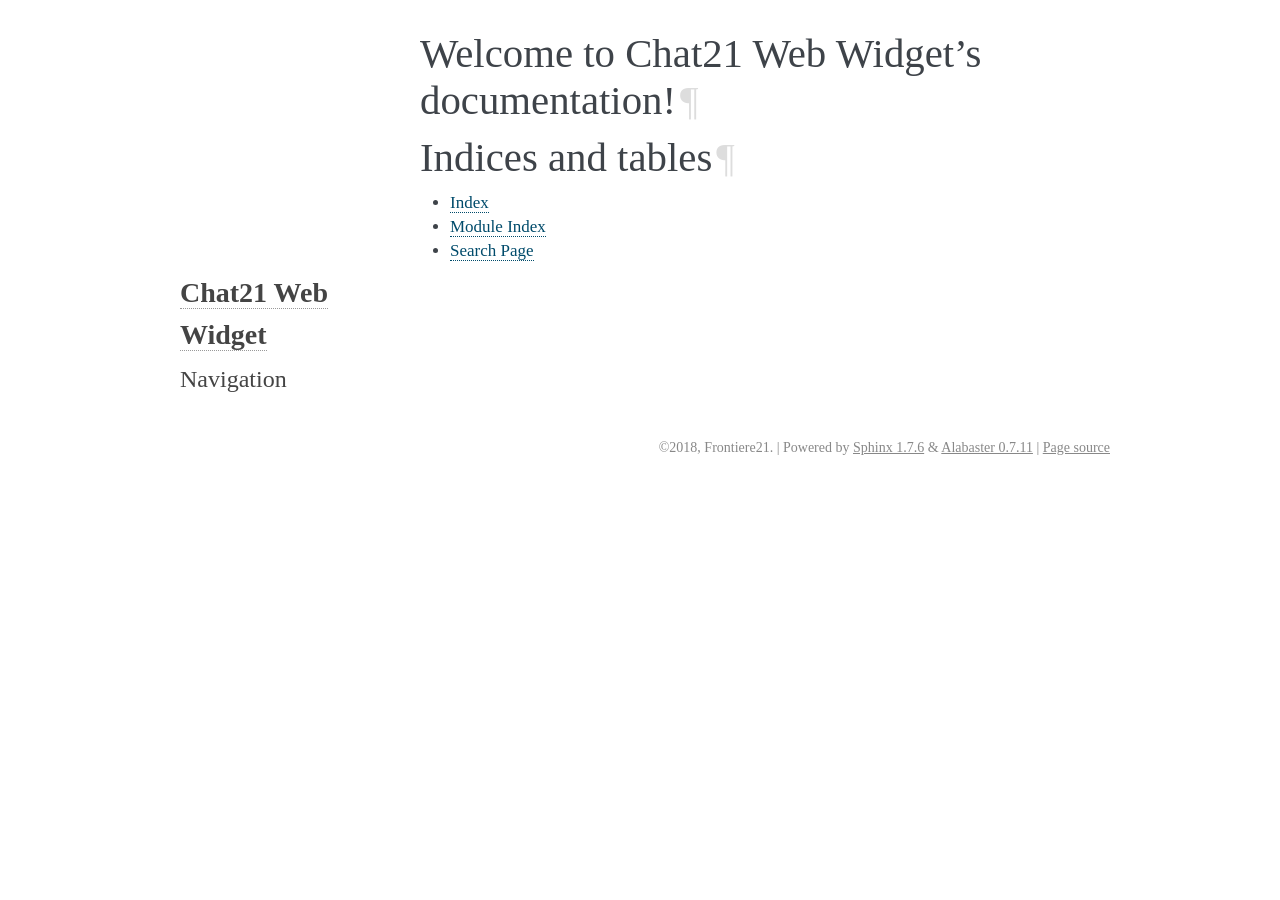
==== docs/_build/html/index.html @ f59d2636 "docs" ====
<!DOCTYPE html PUBLIC "-//W3C//DTD XHTML 1.0 Transitional//EN"
  "http://www.w3.org/TR/xhtml1/DTD/xhtml1-transitional.dtd">

<html xmlns="http://www.w3.org/1999/xhtml">
  <head>
    <meta http-equiv="X-UA-Compatible" content="IE=Edge" />
    <meta http-equiv="Content-Type" content="text/html; charset=utf-8" />
    <title>Welcome to Chat21 Web Widget’s documentation! &#8212; Chat21 Web Widget 0.9 documentation</title>
    <link rel="stylesheet" href="_static/alabaster.css" type="text/css" />
    <link rel="stylesheet" href="_static/pygments.css" type="text/css" />
    <script type="text/javascript" id="documentation_options" data-url_root="./" src="_static/documentation_options.js"></script>
    <script type="text/javascript" src="_static/jquery.js"></script>
    <script type="text/javascript" src="_static/underscore.js"></script>
    <script type="text/javascript" src="_static/doctools.js"></script>
    <link rel="index" title="Index" href="genindex.html" />
    <link rel="search" title="Search" href="search.html" />
   
  <link rel="stylesheet" href="_static/custom.css" type="text/css" />
  
  
  <meta name="viewport" content="width=device-width, initial-scale=0.9, maximum-scale=0.9" />

  </head><body>
  

    <div class="document">
      <div class="documentwrapper">
        <div class="bodywrapper">
          

          <div class="body" role="main">
            
  <div class="section" id="welcome-to-chat21-web-widget-s-documentation">
<h1>Welcome to Chat21 Web Widget’s documentation!<a class="headerlink" href="#welcome-to-chat21-web-widget-s-documentation" title="Permalink to this headline">¶</a></h1>
<div class="toctree-wrapper compound">
</div>
</div>
<div class="section" id="indices-and-tables">
<h1>Indices and tables<a class="headerlink" href="#indices-and-tables" title="Permalink to this headline">¶</a></h1>
<ul class="simple">
<li><a class="reference internal" href="genindex.html"><span class="std std-ref">Index</span></a></li>
<li><a class="reference internal" href="py-modindex.html"><span class="std std-ref">Module Index</span></a></li>
<li><a class="reference internal" href="search.html"><span class="std std-ref">Search Page</span></a></li>
</ul>
</div>


          </div>
          
        </div>
      </div>
      <div class="sphinxsidebar" role="navigation" aria-label="main navigation">
        <div class="sphinxsidebarwrapper">
<h1 class="logo"><a href="#">Chat21 Web Widget</a></h1>








<h3>Navigation</h3>

<div class="relations">
<h3>Related Topics</h3>
<ul>
  <li><a href="#">Documentation overview</a><ul>
  </ul></li>
</ul>
</div>
<div id="searchbox" style="display: none" role="search">
  <h3>Quick search</h3>
    <div class="searchformwrapper">
    <form class="search" action="search.html" method="get">
      <input type="text" name="q" />
      <input type="submit" value="Go" />
      <input type="hidden" name="check_keywords" value="yes" />
      <input type="hidden" name="area" value="default" />
    </form>
    </div>
</div>
<script type="text/javascript">$('#searchbox').show(0);</script>
        </div>
      </div>
      <div class="clearer"></div>
    </div>
    <div class="footer">
      &copy;2018, Frontiere21.
      
      |
      Powered by <a href="http://sphinx-doc.org/">Sphinx 1.7.6</a>
      &amp; <a href="https://github.com/bitprophet/alabaster">Alabaster 0.7.11</a>
      
      |
      <a href="_sources/index.rst.txt"
          rel="nofollow">Page source</a>
    </div>

    

    
  </body>
</html>
---- docs/_build/html/_static/alabaster.css ----
@import url("basic.css");

/* -- page layout ----------------------------------------------------------- */

body {
    font-family: Georgia, serif;
    font-size: 17px;
    background-color: #fff;
    color: #000;
    margin: 0;
    padding: 0;
}


div.document {
    width: 940px;
    margin: 30px auto 0 auto;
}

div.documentwrapper {
    float: left;
    width: 100%;
}

div.bodywrapper {
    margin: 0 0 0 220px;
}

div.sphinxsidebar {
    width: 220px;
    font-size: 14px;
    line-height: 1.5;
}

hr {
    border: 1px solid #B1B4B6;
}

div.body {
    background-color: #fff;
    color: #3E4349;
    padding: 0 30px 0 30px;
}

div.body > .section {
    text-align: left;
}

div.footer {
    width: 940px;
    margin: 20px auto 30px auto;
    font-size: 14px;
    color: #888;
    text-align: right;
}

div.footer a {
    color: #888;
}

p.caption {
    font-family: inherit;
    font-size: inherit;
}


div.relations {
    display: none;
}


div.sphinxsidebar a {
    color: #444;
    text-decoration: none;
    border-bottom: 1px dotted #999;
}

div.sphinxsidebar a:hover {
    border-bottom: 1px solid #999;
}

div.sphinxsidebarwrapper {
    padding: 18px 10px;
}

div.sphinxsidebarwrapper p.logo {
    padding: 0;
    margin: -10px 0 0 0px;
    text-align: center;
}

div.sphinxsidebarwrapper h1.logo {
    margin-top: -10px;
    text-align: center;
    margin-bottom: 5px;
    text-align: left;
}

div.sphinxsidebarwrapper h1.logo-name {
    margin-top: 0px;
}

div.sphinxsidebarwrapper p.blurb {
    margin-top: 0;
    font-style: normal;
}

div.sphinxsidebar h3,
div.sphinxsidebar h4 {
    font-family: Georgia, serif;
    color: #444;
    font-size: 24px;
    font-weight: normal;
    margin: 0 0 5px 0;
    padding: 0;
}

div.sphinxsidebar h4 {
    font-size: 20px;
}

div.sphinxsidebar h3 a {
    color: #444;
}

div.sphinxsidebar p.logo a,
div.sphinxsidebar h3 a,
div.sphinxsidebar p.logo a:hover,
div.sphinxsidebar h3 a:hover {
    border: none;
}

div.sphinxsidebar p {
    color: #555;
    margin: 10px 0;
}

div.sphinxsidebar ul {
    margin: 10px 0;
    padding: 0;
    color: #000;
}

div.sphinxsidebar ul li.toctree-l1 > a {
    font-size: 120%;
}

div.sphinxsidebar ul li.toctree-l2 > a {
    font-size: 110%;
}

div.sphinxsidebar input {
    border: 1px solid #CCC;
    font-family: Georgia, serif;
    font-size: 1em;
}

div.sphinxsidebar hr {
    border: none;
    height: 1px;
    color: #AAA;
    background: #AAA;

    text-align: left;
    margin-left: 0;
    width: 50%;
}

/* -- body styles ----------------------------------------------------------- */

a {
    color: #004B6B;
    text-decoration: underline;
}

a:hover {
    color: #6D4100;
    text-decoration: underline;
}

div.body h1,
div.body h2,
div.body h3,
div.body h4,
div.body h5,
div.body h6 {
    font-family: Georgia, serif;
    font-weight: normal;
    margin: 30px 0px 10px 0px;
    padding: 0;
}

div.body h1 { margin-top: 0; padding-top: 0; font-size: 240%; }
div.body h2 { font-size: 180%; }
div.body h3 { font-size: 150%; }
div.body h4 { font-size: 130%; }
div.body h5 { font-size: 100%; }
div.body h6 { font-size: 100%; }

a.headerlink {
    color: #DDD;
    padding: 0 4px;
    text-decoration: none;
}

a.headerlink:hover {
    color: #444;
    background: #EAEAEA;
}

div.body p, div.body dd, div.body li {
    line-height: 1.4em;
}

div.admonition {
    margin: 20px 0px;
    padding: 10px 30px;
    background-color: #EEE;
    border: 1px solid #CCC;
}

div.admonition tt.xref, div.admonition code.xref, div.admonition a tt {
    background-color: #FBFBFB;
    border-bottom: 1px solid #fafafa;
}

div.admonition p.admonition-title {
    font-family: Georgia, serif;
    font-weight: normal;
    font-size: 24px;
    margin: 0 0 10px 0;
    padding: 0;
    line-height: 1;
}

div.admonition p.last {
    margin-bottom: 0;
}

div.highlight {
    background-color: #fff;
}

dt:target, .highlight {
    background: #FAF3E8;
}

div.warning {
    background-color: #FCC;
    border: 1px solid #FAA;
}

div.danger {
    background-color: #FCC;
    border: 1px solid #FAA;
    -moz-box-shadow: 2px 2px 4px #D52C2C;
    -webkit-box-shadow: 2px 2px 4px #D52C2C;
    box-shadow: 2px 2px 4px #D52C2C;
}

div.error {
    background-color: #FCC;
    border: 1px solid #FAA;
    -moz-box-shadow: 2px 2px 4px #D52C2C;
    -webkit-box-shadow: 2px 2px 4px #D52C2C;
    box-shadow: 2px 2px 4px #D52C2C;
}

div.caution {
    background-color: #FCC;
    border: 1px solid #FAA;
}

div.attention {
    background-color: #FCC;
    border: 1px solid #FAA;
}

div.important {
    background-color: #EEE;
    border: 1px solid #CCC;
}

div.note {
    background-color: #EEE;
    border: 1px solid #CCC;
}

div.tip {
    background-color: #EEE;
    border: 1px solid #CCC;
}

div.hint {
    background-color: #EEE;
    border: 1px solid #CCC;
}

div.seealso {
    background-color: #EEE;
    border: 1px solid #CCC;
}

div.topic {
    background-color: #EEE;
}

p.admonition-title {
    display: inline;
}

p.admonition-title:after {
    content: ":";
}

pre, tt, code {
    font-family: 'Consolas', 'Menlo', 'Deja Vu Sans Mono', 'Bitstream Vera Sans Mono', monospace;
    font-size: 0.9em;
}

.hll {
    background-color: #FFC;
    margin: 0 -12px;
    padding: 0 12px;
    display: block;
}

img.screenshot {
}

tt.descname, tt.descclassname, code.descname, code.descclassname {
    font-size: 0.95em;
}

tt.descname, code.descname {
    padding-right: 0.08em;
}

img.screenshot {
    -moz-box-shadow: 2px 2px 4px #EEE;
    -webkit-box-shadow: 2px 2px 4px #EEE;
    box-shadow: 2px 2px 4px #EEE;
}

table.docutils {
    border: 1px solid #888;
    -moz-box-shadow: 2px 2px 4px #EEE;
    -webkit-box-shadow: 2px 2px 4px #EEE;
    box-shadow: 2px 2px 4px #EEE;
}

table.docutils td, table.docutils th {
    border: 1px solid #888;
    padding: 0.25em 0.7em;
}

table.field-list, table.footnote {
    border: none;
    -moz-box-shadow: none;
    -webkit-box-shadow: none;
    box-shadow: none;
}

table.footnote {
    margin: 15px 0;
    width: 100%;
    border: 1px solid #EEE;
    background: #FDFDFD;
    font-size: 0.9em;
}

table.footnote + table.footnote {
    margin-top: -15px;
    border-top: none;
}

table.field-list th {
    padding: 0 0.8em 0 0;
}

table.field-list td {
    padding: 0;
}

table.field-list p {
    margin-bottom: 0.8em;
}

/* Cloned from
 * https://github.com/sphinx-doc/sphinx/commit/ef60dbfce09286b20b7385333d63a60321784e68
 */
.field-name {
    -moz-hyphens: manual;
    -ms-hyphens: manual;
    -webkit-hyphens: manual;
    hyphens: manual;
}

table.footnote td.label {
    width: .1px;
    padding: 0.3em 0 0.3em 0.5em;
}

table.footnote td {
    padding: 0.3em 0.5em;
}

dl {
    margin: 0;
    padding: 0;
}

dl dd {
    margin-left: 30px;
}

blockquote {
    margin: 0 0 0 30px;
    padding: 0;
}

ul, ol {
    /* Matches the 30px from the narrow-screen "li > ul" selector below */
    margin: 10px 0 10px 30px;
    padding: 0;
}

pre {
    background: #EEE;
    padding: 7px 30px;
    margin: 15px 0px;
    line-height: 1.3em;
}

div.viewcode-block:target {
    background: #ffd;
}

dl pre, blockquote pre, li pre {
    margin-left: 0;
    padding-left: 30px;
}

tt, code {
    background-color: #ecf0f3;
    color: #222;
    /* padding: 1px 2px; */
}

tt.xref, code.xref, a tt {
    background-color: #FBFBFB;
    border-bottom: 1px solid #fff;
}

a.reference {
    text-decoration: none;
    border-bottom: 1px dotted #004B6B;
}

/* Don't put an underline on images */
a.image-reference, a.image-reference:hover {
    border-bottom: none;
}

a.reference:hover {
    border-bottom: 1px solid #6D4100;
}

a.footnote-reference {
    text-decoration: none;
    font-size: 0.7em;
    vertical-align: top;
    border-bottom: 1px dotted #004B6B;
}

a.footnote-reference:hover {
    border-bottom: 1px solid #6D4100;
}

a:hover tt, a:hover code {
    background: #EEE;
}


@media screen and (max-width: 870px) {

    div.sphinxsidebar {
    	display: none;
    }

    div.document {
       width: 100%;

    }

    div.documentwrapper {
    	margin-left: 0;
    	margin-top: 0;
    	margin-right: 0;
    	margin-bottom: 0;
    }

    div.bodywrapper {
    	margin-top: 0;
    	margin-right: 0;
    	margin-bottom: 0;
    	margin-left: 0;
    }

    ul {
    	margin-left: 0;
    }

	li > ul {
        /* Matches the 30px from the "ul, ol" selector above */
		margin-left: 30px;
	}

    .document {
    	width: auto;
    }

    .footer {
    	width: auto;
    }

    .bodywrapper {
    	margin: 0;
    }

    .footer {
    	width: auto;
    }

    .github {
        display: none;
    }



}



@media screen and (max-width: 875px) {

    body {
        margin: 0;
        padding: 20px 30px;
    }

    div.documentwrapper {
        float: none;
        background: #fff;
    }

    div.sphinxsidebar {
        display: block;
        float: none;
        width: 102.5%;
        margin: 50px -30px -20px -30px;
        padding: 10px 20px;
        background: #333;
        color: #FFF;
    }

    div.sphinxsidebar h3, div.sphinxsidebar h4, div.sphinxsidebar p,
    div.sphinxsidebar h3 a {
        color: #fff;
    }

    div.sphinxsidebar a {
        color: #AAA;
    }

    div.sphinxsidebar p.logo {
        display: none;
    }

    div.document {
        width: 100%;
        margin: 0;
    }

    div.footer {
        display: none;
    }

    div.bodywrapper {
        margin: 0;
    }

    div.body {
        min-height: 0;
        padding: 0;
    }

    .rtd_doc_footer {
        display: none;
    }

    .document {
        width: auto;
    }

    .footer {
        width: auto;
    }

    .footer {
        width: auto;
    }

    .github {
        display: none;
    }
}


/* misc. */

.revsys-inline {
    display: none!important;
}

/* Make nested-list/multi-paragraph items look better in Releases changelog
 * pages. Without this, docutils' magical list fuckery causes inconsistent
 * formatting between different release sub-lists.
 */
div#changelog > div.section > ul > li > p:only-child {
    margin-bottom: 0;
}

/* Hide fugly table cell borders in ..bibliography:: directive output */
table.docutils.citation, table.docutils.citation td, table.docutils.citation th {
  border: none;
  /* Below needed in some edge cases; if not applied, bottom shadows appear */
  -moz-box-shadow: none;
  -webkit-box-shadow: none;
  box-shadow: none;
}


/* relbar */

.related {
    line-height: 30px;
    width: 100%;
    font-size: 0.9rem;
}

.related.top {
    border-bottom: 1px solid #EEE;
    margin-bottom: 20px;
}

.related.bottom {
    border-top: 1px solid #EEE;
}

.related ul {
    padding: 0;
    margin: 0;
    list-style: none;
}

.related li {
    display: inline;
}

nav#rellinks {
    float: right;
}

nav#rellinks li+li:before {
    content: "|";
}

nav#breadcrumbs li+li:before {
    content: "\00BB";
}

/* Hide certain items when printing */
@media print {
    div.related {
        display: none;
    }
}
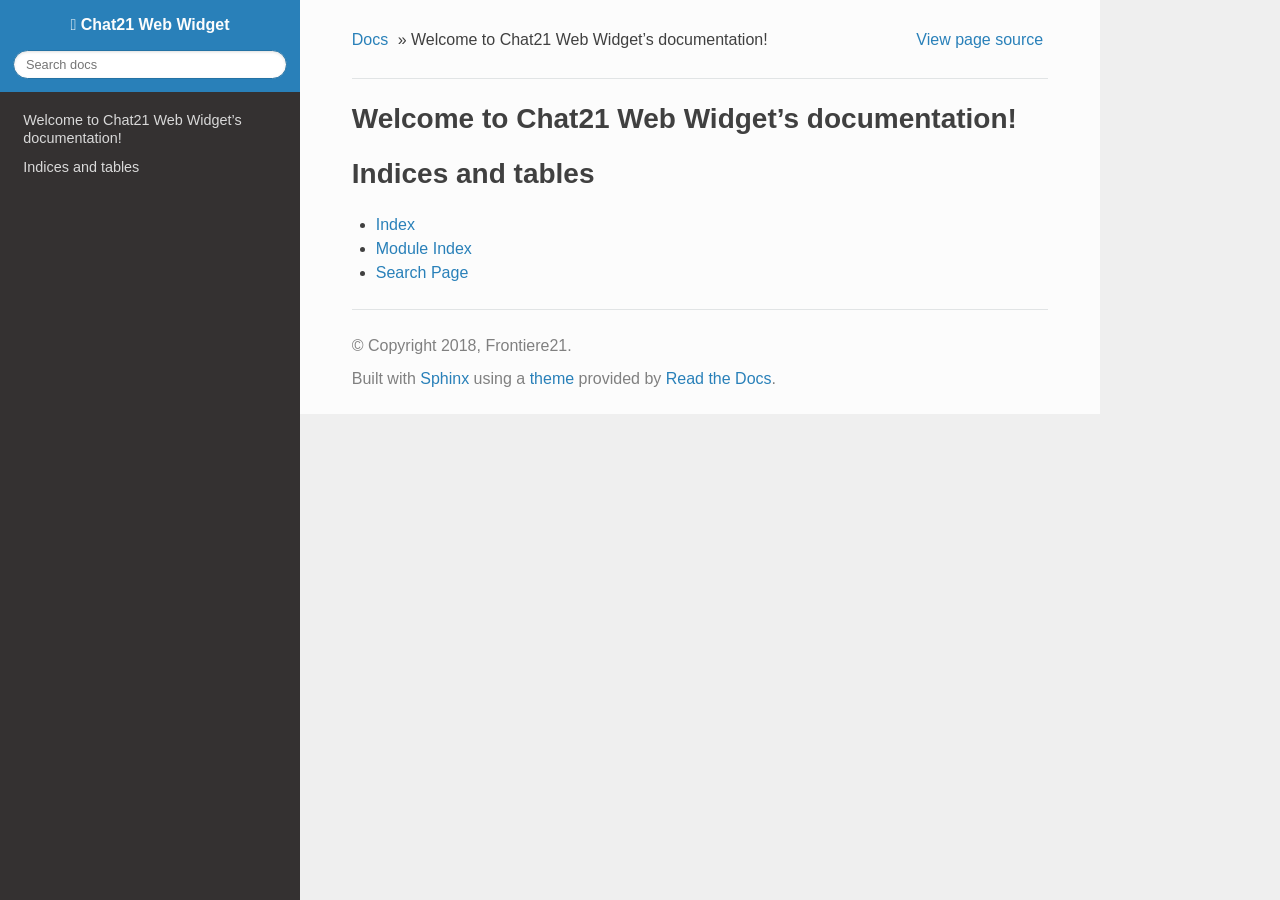
==== commit 4b55ccee: "docs sphinx_rtd_theme" ====
--- a/docs/_build/html/index.html
+++ b/docs/_build/html/index.html
@@ -1,35 +1,148 @@
 
-<!DOCTYPE html PUBLIC "-//W3C//DTD XHTML 1.0 Transitional//EN"
-  "http://www.w3.org/TR/xhtml1/DTD/xhtml1-transitional.dtd">
-
-<html xmlns="http://www.w3.org/1999/xhtml">
-  <head>
-    <meta http-equiv="X-UA-Compatible" content="IE=Edge" />
-    <meta http-equiv="Content-Type" content="text/html; charset=utf-8" />
-    <title>Welcome to Chat21 Web Widget’s documentation! &#8212; Chat21 Web Widget 0.9 documentation</title>
-    <link rel="stylesheet" href="_static/alabaster.css" type="text/css" />
-    <link rel="stylesheet" href="_static/pygments.css" type="text/css" />
-    <script type="text/javascript" id="documentation_options" data-url_root="./" src="_static/documentation_options.js"></script>
-    <script type="text/javascript" src="_static/jquery.js"></script>
-    <script type="text/javascript" src="_static/underscore.js"></script>
-    <script type="text/javascript" src="_static/doctools.js"></script>
+
+<!DOCTYPE html>
+<!--[if IE 8]><html class="no-js lt-ie9" lang="en" > <![endif]-->
+<!--[if gt IE 8]><!--> <html class="no-js" lang="en" > <!--<![endif]-->
+<head>
+  <meta charset="utf-8">
+  
+  <meta name="viewport" content="width=device-width, initial-scale=1.0">
+  
+  <title>Welcome to Chat21 Web Widget’s documentation! &mdash; Chat21 Web Widget 0.9 documentation</title>
+  
+
+  
+  
+  
+  
+
+  
+
+  
+  
+    
+
+  
+
+  <link rel="stylesheet" href="_static/css/theme.css" type="text/css" />
+  <link rel="stylesheet" href="_static/pygments.css" type="text/css" />
     <link rel="index" title="Index" href="genindex.html" />
-    <link rel="search" title="Search" href="search.html" />
+    <link rel="search" title="Search" href="search.html" /> 
+
+  
+  <script src="_static/js/modernizr.min.js"></script>
+
+</head>
+
+<body class="wy-body-for-nav">
+
    
-  <link rel="stylesheet" href="_static/custom.css" type="text/css" />
-  
-  
-  <meta name="viewport" content="width=device-width, initial-scale=0.9, maximum-scale=0.9" />
-
-  </head><body>
-  
-
-    <div class="document">
-      <div class="documentwrapper">
-        <div class="bodywrapper">
-          
-
-          <div class="body" role="main">
+  <div class="wy-grid-for-nav">
+
+    
+    <nav data-toggle="wy-nav-shift" class="wy-nav-side">
+      <div class="wy-side-scroll">
+        <div class="wy-side-nav-search">
+          
+
+          
+            <a href="#" class="icon icon-home"> Chat21 Web Widget
+          
+
+          
+          </a>
+
+          
+            
+            
+          
+
+          
+<div role="search">
+  <form id="rtd-search-form" class="wy-form" action="search.html" method="get">
+    <input type="text" name="q" placeholder="Search docs" />
+    <input type="hidden" name="check_keywords" value="yes" />
+    <input type="hidden" name="area" value="default" />
+  </form>
+</div>
+
+          
+        </div>
+
+        <div class="wy-menu wy-menu-vertical" data-spy="affix" role="navigation" aria-label="main navigation">
+          
+            
+            
+              
+            
+            
+              <!-- Local TOC -->
+              <div class="local-toc"><ul>
+<li><a class="reference internal" href="#">Welcome to Chat21 Web Widget’s documentation!</a></li>
+<li><a class="reference internal" href="#indices-and-tables">Indices and tables</a></li>
+</ul>
+</div>
+            
+          
+        </div>
+      </div>
+    </nav>
+
+    <section data-toggle="wy-nav-shift" class="wy-nav-content-wrap">
+
+      
+      <nav class="wy-nav-top" aria-label="top navigation">
+        
+          <i data-toggle="wy-nav-top" class="fa fa-bars"></i>
+          <a href="#">Chat21 Web Widget</a>
+        
+      </nav>
+
+
+      <div class="wy-nav-content">
+        
+        <div class="rst-content">
+        
+          
+
+
+
+
+
+
+
+
+
+
+
+
+
+
+
+<div role="navigation" aria-label="breadcrumbs navigation">
+
+  <ul class="wy-breadcrumbs">
+    
+      <li><a href="#">Docs</a> &raquo;</li>
+        
+      <li>Welcome to Chat21 Web Widget’s documentation!</li>
+    
+    
+      <li class="wy-breadcrumbs-aside">
+        
+            
+            <a href="_sources/index.rst.txt" rel="nofollow"> View page source</a>
+          
+        
+      </li>
+    
+  </ul>
+
+  
+  <hr/>
+</div>
+          <div role="main" class="document" itemscope="itemscope" itemtype="http://schema.org/Article">
+           <div itemprop="articleBody">
             
   <div class="section" id="welcome-to-chat21-web-widget-s-documentation">
 <h1>Welcome to Chat21 Web Widget’s documentation!<a class="headerlink" href="#welcome-to-chat21-web-widget-s-documentation" title="Permalink to this headline">¶</a></h1>
@@ -46,60 +159,59 @@
 </div>
 
 
+           </div>
+           
           </div>
-          
+          <footer>
+  
+
+  <hr/>
+
+  <div role="contentinfo">
+    <p>
+        &copy; Copyright 2018, Frontiere21.
+
+    </p>
+  </div>
+  Built with <a href="http://sphinx-doc.org/">Sphinx</a> using a <a href="https://github.com/rtfd/sphinx_rtd_theme">theme</a> provided by <a href="https://readthedocs.org">Read the Docs</a>. 
+
+</footer>
+
         </div>
       </div>
-      <div class="sphinxsidebar" role="navigation" aria-label="main navigation">
-        <div class="sphinxsidebarwrapper">
-<h1 class="logo"><a href="#">Chat21 Web Widget</a></h1>
-
-
-
-
-
-
-
-
-<h3>Navigation</h3>
-
-<div class="relations">
-<h3>Related Topics</h3>
-<ul>
-  <li><a href="#">Documentation overview</a><ul>
-  </ul></li>
-</ul>
-</div>
-<div id="searchbox" style="display: none" role="search">
-  <h3>Quick search</h3>
-    <div class="searchformwrapper">
-    <form class="search" action="search.html" method="get">
-      <input type="text" name="q" />
-      <input type="submit" value="Go" />
-      <input type="hidden" name="check_keywords" value="yes" />
-      <input type="hidden" name="area" value="default" />
-    </form>
-    </div>
-</div>
-<script type="text/javascript">$('#searchbox').show(0);</script>
-        </div>
-      </div>
-      <div class="clearer"></div>
-    </div>
-    <div class="footer">
-      &copy;2018, Frontiere21.
-      
-      |
-      Powered by <a href="http://sphinx-doc.org/">Sphinx 1.7.6</a>
-      &amp; <a href="https://github.com/bitprophet/alabaster">Alabaster 0.7.11</a>
-      
-      |
-      <a href="_sources/index.rst.txt"
-          rel="nofollow">Page source</a>
-    </div>
-
-    
-
-    
-  </body>
+
+    </section>
+
+  </div>
+  
+
+
+  
+
+    <script type="text/javascript">
+        var DOCUMENTATION_OPTIONS = {
+            URL_ROOT:'./',
+            VERSION:'0.9',
+            LANGUAGE:'None',
+            COLLAPSE_INDEX:false,
+            FILE_SUFFIX:'.html',
+            HAS_SOURCE:  true,
+            SOURCELINK_SUFFIX: '.txt'
+        };
+    </script>
+      <script type="text/javascript" src="_static/jquery.js"></script>
+      <script type="text/javascript" src="_static/underscore.js"></script>
+      <script type="text/javascript" src="_static/doctools.js"></script>
+
+  
+
+  <script type="text/javascript" src="_static/js/theme.js"></script>
+
+  <script type="text/javascript">
+      jQuery(function () {
+          SphinxRtdTheme.Navigation.enable(true);
+      });
+  </script> 
+
+</body>
 </html>
--- a/docs/_build/html/_static/css/theme.css
+++ b/docs/_build/html/_static/css/theme.css
@@ -0,0 +1,6 @@
+/* sphinx_rtd_theme version 0.4.0 | MIT license */
+/* Built 20180606 11:06 */
+*{-webkit-box-sizing:border-box;-moz-box-sizing:border-box;box-sizing:border-box}article,aside,details,figcaption,figure,footer,header,hgroup,nav,section{display:block}audio,canvas,video{display:inline-block;*display:inline;*zoom:1}audio:not([controls]){display:none}[hidden]{display:none}*{-webkit-box-sizing:border-box;-moz-box-sizing:border-box;box-sizing:border-box}html{font-size:100%;-webkit-text-size-adjust:100%;-ms-text-size-adjust:100%}body{margin:0}a:hover,a:active{outline:0}abbr[title]{border-bottom:1px dotted}b,strong{font-weight:bold}blockquote{margin:0}dfn{font-style:italic}ins{background:#ff9;color:#000;text-decoration:none}mark{background:#ff0;color:#000;font-style:italic;font-weight:bold}pre,code,.rst-content tt,.rst-content code,kbd,samp{font-family:monospace,serif;_font-family:"courier new",monospace;font-size:1em}pre{white-space:pre}q{quotes:none}q:before,q:after{content:"";content:none}small{font-size:85%}sub,sup{font-size:75%;line-height:0;position:relative;vertical-align:baseline}sup{top:-0.5em}sub{bottom:-0.25em}ul,ol,dl{margin:0;padding:0;list-style:none;list-style-image:none}li{list-style:none}dd{margin:0}img{border:0;-ms-interpolation-mode:bicubic;vertical-align:middle;max-width:100%}svg:not(:root){overflow:hidden}figure{margin:0}form{margin:0}fieldset{border:0;margin:0;padding:0}label{cursor:pointer}legend{border:0;*margin-left:-7px;padding:0;white-space:normal}button,input,select,textarea{font-size:100%;margin:0;vertical-align:baseline;*vertical-align:middle}button,input{line-height:normal}button,input[type="button"],input[type="reset"],input[type="submit"]{cursor:pointer;-webkit-appearance:button;*overflow:visible}button[disabled],input[disabled]{cursor:default}input[type="checkbox"],input[type="radio"]{box-sizing:border-box;padding:0;*width:13px;*height:13px}input[type="search"]{-webkit-appearance:textfield;-moz-box-sizing:content-box;-webkit-box-sizing:content-box;box-sizing:content-box}input[type="search"]::-webkit-search-decoration,input[type="search"]::-webkit-search-cancel-button{-webkit-appearance:none}button::-moz-focus-inner,input::-moz-focus-inner{border:0;padding:0}textarea{overflow:auto;vertical-align:top;resize:vertical}table{border-collapse:collapse;border-spacing:0}td{vertical-align:top}.chromeframe{margin:.2em 0;background:#ccc;color:#000;padding:.2em 0}.ir{display:block;border:0;text-indent:-999em;overflow:hidden;background-color:transparent;background-repeat:no-repeat;text-align:left;direction:ltr;*line-height:0}.ir br{display:none}.hidden{display:none !important;visibility:hidden}.visuallyhidden{border:0;clip:rect(0 0 0 0);height:1px;margin:-1px;overflow:hidden;padding:0;position:absolute;width:1px}.visuallyhidden.focusable:active,.visuallyhidden.focusable:focus{clip:auto;height:auto;margin:0;overflow:visible;position:static;width:auto}.invisible{visibility:hidden}.relative{position:relative}big,small{font-size:100%}@media print{html,body,section{background:none !important}*{box-shadow:none !important;text-shadow:none !important;filter:none !important;-ms-filter:none !important}a,a:visited{text-decoration:underline}.ir a:after,a[href^="javascript:"]:after,a[href^="#"]:after{content:""}pre,blockquote{page-break-inside:avoid}thead{display:table-header-group}tr,img{page-break-inside:avoid}img{max-width:100% !important}@page{margin:.5cm}p,h2,.rst-content .toctree-wrapper p.caption,h3{orphans:3;widows:3}h2,.rst-content .toctree-wrapper p.caption,h3{page-break-after:avoid}}.fa:before,.wy-menu-vertical li span.toctree-expand:before,.wy-menu-vertical li.on a span.toctree-expand:before,.wy-menu-vertical li.current>a span.toctree-expand:before,.rst-content .admonition-title:before,.rst-content h1 .headerlink:before,.rst-content h2 .headerlink:before,.rst-content h3 .headerlink:before,.rst-content h4 .headerlink:before,.rst-content h5 .headerlink:before,.rst-content h6 .headerlink:before,.rst-content dl dt .headerlink:before,.rst-content p.caption .headerlink:before,.rst-content table>caption .headerlink:before,.rst-content tt.download span:first-child:before,.rst-content code.download span:first-child:before,.icon:before,.wy-dropdown .caret:before,.wy-inline-validate.wy-inline-validate-success .wy-input-context:before,.wy-inline-validate.wy-inline-validate-danger .wy-input-context:before,.wy-inline-validate.wy-inline-validate-warning .wy-input-context:before,.wy-inline-validate.wy-inline-validate-info .wy-input-context:before,.wy-alert,.rst-content .note,.rst-content .attention,.rst-content .caution,.rst-content .danger,.rst-content .error,.rst-content .hint,.rst-content .important,.rst-content .tip,.rst-content .warning,.rst-content .seealso,.rst-content .admonition-todo,.rst-content .admonition,.btn,input[type="text"],input[type="password"],input[type="email"],input[type="url"],input[type="date"],input[type="month"],input[type="time"],input[type="datetime"],input[type="datetime-local"],input[type="week"],input[type="number"],input[type="search"],input[type="tel"],input[type="color"],select,textarea,.wy-menu-vertical li.on a,.wy-menu-vertical li.current>a,.wy-side-nav-search>a,.wy-side-nav-search .wy-dropdown>a,.wy-nav-top a{-webkit-font-smoothing:antialiased}.clearfix{*zoom:1}.clearfix:before,.clearfix:after{display:table;content:""}.clearfix:after{clear:both}/*!
+ *  Font Awesome 4.7.0 by @davegandy - http://fontawesome.io - @fontawesome
+ *  License - http://fontawesome.io/license (Font: SIL OFL 1.1, CSS: MIT License)
+ */@font-face{font-family:'FontAwesome';src:url("../fonts/fontawesome-webfont.eot?v=4.7.0");src:url("../fonts/fontawesome-webfont.eot?#iefix&v=4.7.0") format("embedded-opentype"),url("../fonts/fontawesome-webfont.woff2?v=4.7.0") format("woff2"),url("../fonts/fontawesome-webfont.woff?v=4.7.0") format("woff"),url("../fonts/fontawesome-webfont.ttf?v=4.7.0") format("truetype"),url("../fonts/fontawesome-webfont.svg?v=4.7.0#fontawesomeregular") format("svg");font-weight:normal;font-style:normal}.fa,.wy-menu-vertical li span.toctree-expand,.wy-menu-vertical li.on a span.toctree-expand,.wy-menu-vertical li.current>a span.toctree-expand,.rst-content .admonition-title,.rst-content h1 .headerlink,.rst-content h2 .headerlink,.rst-content h3 .headerlink,.rst-content h4 .headerlink,.rst-content h5 .headerlink,.rst-content h6 .headerlink,.rst-content dl dt .headerlink,.rst-content p.caption .headerlink,.rst-content table>caption .headerlink,.rst-content tt.download span:first-child,.rst-content code.download span:first-child,.icon{display:inline-block;font:normal normal normal 14px/1 FontAwesome;font-size:inherit;text-rendering:auto;-webkit-font-smoothing:antialiased;-moz-osx-font-smoothing:grayscale}.fa-lg{font-size:1.3333333333em;line-height:.75em;vertical-align:-15%}.fa-2x{font-size:2em}.fa-3x{font-size:3em}.fa-4x{font-size:4em}.fa-5x{font-size:5em}.fa-fw{width:1.2857142857em;text-align:center}.fa-ul{padding-left:0;margin-left:2.1428571429em;list-style-type:none}.fa-ul>li{position:relative}.fa-li{position:absolute;left:-2.1428571429em;width:2.1428571429em;top:.1428571429em;text-align:center}.fa-li.fa-lg{left:-1.8571428571em}.fa-border{padding:.2em .25em .15em;border:solid 0.08em #eee;border-radius:.1em}.fa-pull-left{float:left}.fa-pull-right{float:right}.fa.fa-pull-left,.wy-menu-vertical li span.fa-pull-left.toctree-expand,.wy-menu-vertical li.on a span.fa-pull-left.toctree-expand,.wy-menu-vertical li.current>a span.fa-pull-left.toctree-expand,.rst-content .fa-pull-left.admonition-title,.rst-content h1 .fa-pull-left.headerlink,.rst-content h2 .fa-pull-left.headerlink,.rst-content h3 .fa-pull-left.headerlink,.rst-content h4 .fa-pull-left.headerlink,.rst-content h5 .fa-pull-left.headerlink,.rst-content h6 .fa-pull-left.headerlink,.rst-content dl dt .fa-pull-left.headerlink,.rst-content p.caption .fa-pull-left.headerlink,.rst-content table>caption .fa-pull-left.headerlink,.rst-content tt.download span.fa-pull-left:first-child,.rst-content code.download span.fa-pull-left:first-child,.fa-pull-left.icon{margin-right:.3em}.fa.fa-pull-right,.wy-menu-vertical li span.fa-pull-right.toctree-expand,.wy-menu-vertical li.on a span.fa-pull-right.toctree-expand,.wy-menu-vertical li.current>a span.fa-pull-right.toctree-expand,.rst-content .fa-pull-right.admonition-title,.rst-content h1 .fa-pull-right.headerlink,.rst-content h2 .fa-pull-right.headerlink,.rst-content h3 .fa-pull-right.headerlink,.rst-content h4 .fa-pull-right.headerlink,.rst-content h5 .fa-pull-right.headerlink,.rst-content h6 .fa-pull-right.headerlink,.rst-content dl dt .fa-pull-right.headerlink,.rst-content p.caption .fa-pull-right.headerlink,.rst-content table>caption .fa-pull-right.headerlink,.rst-content tt.download span.fa-pull-right:first-child,.rst-content code.download span.fa-pull-right:first-child,.fa-pull-right.icon{margin-left:.3em}.pull-right{float:right}.pull-left{float:left}.fa.pull-left,.wy-menu-vertical li span.pull-left.toctree-expand,.wy-menu-vertical li.on a span.pull-left.toctree-expand,.wy-menu-vertical li.current>a span.pull-left.toctree-expand,.rst-content .pull-left.admonition-title,.rst-content h1 .pull-left.headerlink,.rst-content h2 .pull-left.headerlink,.rst-content h3 .pull-left.headerlink,.rst-content h4 .pull-left.headerlink,.rst-content h5 .pull-left.headerlink,.rst-content h6 .pull-left.headerlink,.rst-content dl dt .pull-left.headerlink,.rst-content p.caption .pull-left.headerlink,.rst-content table>caption .pull-left.headerlink,.rst-content tt.download span.pull-left:first-child,.rst-content code.download span.pull-left:first-child,.pull-left.icon{margin-right:.3em}.fa.pull-right,.wy-menu-vertical li span.pull-right.toctree-expand,.wy-menu-vertical li.on a span.pull-right.toctree-expand,.wy-menu-vertical li.current>a span.pull-right.toctree-expand,.rst-content .pull-right.admonition-title,.rst-content h1 .pull-right.headerlink,.rst-content h2 .pull-right.headerlink,.rst-content h3 .pull-right.headerlink,.rst-content h4 .pull-right.headerlink,.rst-content h5 .pull-right.headerlink,.rst-content h6 .pull-right.headerlink,.rst-content dl dt .pull-right.headerlink,.rst-content p.caption .pull-right.headerlink,.rst-content table>caption .pull-right.headerlink,.rst-content tt.download span.pull-right:first-child,.rst-content code.download span.pull-right:first-child,.pull-right.icon{margin-left:.3em}.fa-spin{-webkit-animation:fa-spin 2s infinite linear;animation:fa-spin 2s infinite linear}.fa-pulse{-webkit-animation:fa-spin 1s infinite steps(8);animation:fa-spin 1s infinite steps(8)}@-webkit-keyframes fa-spin{0%{-webkit-transform:rotate(0deg);transform:rotate(0deg)}100%{-webkit-transform:rotate(359deg);transform:rotate(359deg)}}@keyframes fa-spin{0%{-webkit-transform:rotate(0deg);transform:rotate(0deg)}100%{-webkit-transform:rotate(359deg);transform:rotate(359deg)}}.fa-rotate-90{-ms-filter:"progid:DXImageTransform.Microsoft.BasicImage(rotation=1)";-webkit-transform:rotate(90deg);-ms-transform:rotate(90deg);transform:rotate(90deg)}.fa-rotate-180{-ms-filter:"progid:DXImageTransform.Microsoft.BasicImage(rotation=2)";-webkit-transform:rotate(180deg);-ms-transform:rotate(180deg);transform:rotate(180deg)}.fa-rotate-270{-ms-filter:"progid:DXImageTransform.Microsoft.BasicImage(rotation=3)";-webkit-transform:rotate(270deg);-ms-transform:rotate(270deg);transform:rotate(270deg)}.fa-flip-horizontal{-ms-filter:"progid:DXImageTransform.Microsoft.BasicImage(rotation=0, mirror=1)";-webkit-transform:scale(-1, 1);-ms-transform:scale(-1, 1);transform:scale(-1, 1)}.fa-flip-vertical{-ms-filter:"progid:DXImageTransform.Microsoft.BasicImage(rotation=2, mirror=1)";-webkit-transform:scale(1, -1);-ms-transform:scale(1, -1);transform:scale(1, -1)}:root .fa-rotate-90,:root .fa-rotate-180,:root .fa-rotate-270,:root .fa-flip-horizontal,:root .fa-flip-vertical{filter:none}.fa-stack{position:relative;display:inline-block;width:2em;height:2em;line-height:2em;vertical-align:middle}.fa-stack-1x,.fa-stack-2x{position:absolute;left:0;width:100%;text-align:center}.fa-stack-1x{line-height:inherit}.fa-stack-2x{font-size:2em}.fa-inverse{color:#fff}.fa-glass:before{content:""}.fa-music:before{content:""}.fa-search:before,.icon-search:before{content:""}.fa-envelope-o:before{content:""}.fa-heart:before{content:""}.fa-star:before{content:""}.fa-star-o:before{content:""}.fa-user:before{content:""}.fa-film:before{content:""}.fa-th-large:before{content:""}.fa-th:before{content:""}.fa-th-list:before{content:""}.fa-check:before{content:""}.fa-remove:before,.fa-close:before,.fa-times:before{content:""}.fa-search-plus:before{content:""}.fa-search-minus:before{content:""}.fa-power-off:before{content:""}.fa-signal:before{content:""}.fa-gear:before,.fa-cog:before{content:""}.fa-trash-o:before{content:""}.fa-home:before,.icon-home:before{content:""}.fa-file-o:before{content:""}.fa-clock-o:before{content:""}.fa-road:before{content:""}.fa-download:before,.rst-content tt.download span:first-child:before,.rst-content code.download span:first-child:before{content:""}.fa-arrow-circle-o-down:before{content:""}.fa-arrow-circle-o-up:before{content:""}.fa-inbox:before{content:""}.fa-play-circle-o:before{content:""}.fa-rotate-right:before,.fa-repeat:before{content:""}.fa-refresh:before{content:""}.fa-list-alt:before{content:""}.fa-lock:before{content:""}.fa-flag:before{content:""}.fa-headphones:before{content:""}.fa-volume-off:before{content:""}.fa-volume-down:before{content:""}.fa-volume-up:before{content:""}.fa-qrcode:before{content:""}.fa-barcode:before{content:""}.fa-tag:before{content:""}.fa-tags:before{content:""}.fa-book:before,.icon-book:before{content:""}.fa-bookmark:before{content:""}.fa-print:before{content:""}.fa-camera:before{content:""}.fa-font:before{content:""}.fa-bold:before{content:""}.fa-italic:before{content:""}.fa-text-height:before{content:""}.fa-text-width:before{content:""}.fa-align-left:before{content:""}.fa-align-center:before{content:""}.fa-align-right:before{content:""}.fa-align-justify:before{content:""}.fa-list:before{content:""}.fa-dedent:before,.fa-outdent:before{content:""}.fa-indent:before{content:""}.fa-video-camera:before{content:""}.fa-photo:before,.fa-image:before,.fa-picture-o:before{content:""}.fa-pencil:before{content:""}.fa-map-marker:before{content:""}.fa-adjust:before{content:""}.fa-tint:before{content:""}.fa-edit:before,.fa-pencil-square-o:before{content:""}.fa-share-square-o:before{content:""}.fa-check-square-o:before{content:""}.fa-arrows:before{content:""}.fa-step-backward:before{content:""}.fa-fast-backward:before{content:""}.fa-backward:before{content:""}.fa-play:before{content:""}.fa-pause:before{content:""}.fa-stop:before{content:""}.fa-forward:before{content:""}.fa-fast-forward:before{content:""}.fa-step-forward:before{content:""}.fa-eject:before{content:""}.fa-chevron-left:before{content:""}.fa-chevron-right:before{content:""}.fa-plus-circle:before{content:""}.fa-minus-circle:before{content:""}.fa-times-circle:before,.wy-inline-validate.wy-inline-validate-danger .wy-input-context:before{content:""}.fa-check-circle:before,.wy-inline-validate.wy-inline-validate-success .wy-input-context:before{content:""}.fa-question-circle:before{content:""}.fa-info-circle:before{content:""}.fa-crosshairs:before{content:""}.fa-times-circle-o:before{content:""}.fa-check-circle-o:before{content:""}.fa-ban:before{content:""}.fa-arrow-left:before{content:""}.fa-arrow-right:before{content:""}.fa-arrow-up:before{content:""}.fa-arrow-down:before{content:""}.fa-mail-forward:before,.fa-share:before{content:""}.fa-expand:before{content:""}.fa-compress:before{content:""}.fa-plus:before{content:""}.fa-minus:before{content:""}.fa-asterisk:before{content:""}.fa-exclamation-circle:before,.wy-inline-validate.wy-inline-validate-warning .wy-input-context:before,.wy-inline-validate.wy-inline-validate-info .wy-input-context:before,.rst-content .admonition-title:before{content:""}.fa-gift:before{content:""}.fa-leaf:before{content:""}.fa-fire:before,.icon-fire:before{content:""}.fa-eye:before{content:""}.fa-eye-slash:before{content:""}.fa-warning:before,.fa-exclamation-triangle:before{content:""}.fa-plane:before{content:""}.fa-calendar:before{content:""}.fa-random:before{content:""}.fa-comment:before{content:""}.fa-magnet:before{content:""}.fa-chevron-up:before{content:""}.fa-chevron-down:before{content:""}.fa-retweet:before{content:""}.fa-shopping-cart:before{content:""}.fa-folder:before{content:""}.fa-folder-open:before{content:""}.fa-arrows-v:before{content:""}.fa-arrows-h:before{content:""}.fa-bar-chart-o:before,.fa-bar-chart:before{content:""}.fa-twitter-square:before{content:""}.fa-facebook-square:before{content:""}.fa-camera-retro:before{content:""}.fa-key:before{content:""}.fa-gears:before,.fa-cogs:before{content:""}.fa-comments:before{content:""}.fa-thumbs-o-up:before{content:""}.fa-thumbs-o-down:before{content:""}.fa-star-half:before{content:""}.fa-heart-o:before{content:""}.fa-sign-out:before{content:""}.fa-linkedin-square:before{content:""}.fa-thumb-tack:before{content:""}.fa-external-link:before{content:""}.fa-sign-in:before{content:""}.fa-trophy:before{content:""}.fa-github-square:before{content:""}.fa-upload:before{content:""}.fa-lemon-o:before{content:""}.fa-phone:before{content:""}.fa-square-o:before{content:""}.fa-bookmark-o:before{content:""}.fa-phone-square:before{content:""}.fa-twitter:before{content:""}.fa-facebook-f:before,.fa-facebook:before{content:""}.fa-github:before,.icon-github:before{content:""}.fa-unlock:before{content:""}.fa-credit-card:before{content:""}.fa-feed:before,.fa-rss:before{content:""}.fa-hdd-o:before{content:""}.fa-bullhorn:before{content:""}.fa-bell:before{content:""}.fa-certificate:before{content:""}.fa-hand-o-right:before{content:""}.fa-hand-o-left:before{content:""}.fa-hand-o-up:before{content:""}.fa-hand-o-down:before{content:""}.fa-arrow-circle-left:before,.icon-circle-arrow-left:before{content:""}.fa-arrow-circle-right:before,.icon-circle-arrow-right:before{content:""}.fa-arrow-circle-up:before{content:""}.fa-arrow-circle-down:before{content:""}.fa-globe:before{content:""}.fa-wrench:before{content:""}.fa-tasks:before{content:""}.fa-filter:before{content:""}.fa-briefcase:before{content:""}.fa-arrows-alt:before{content:""}.fa-group:before,.fa-users:before{content:""}.fa-chain:before,.fa-link:before,.icon-link:before{content:""}.fa-cloud:before{content:""}.fa-flask:before{content:""}.fa-cut:before,.fa-scissors:before{content:""}.fa-copy:before,.fa-files-o:before{content:""}.fa-paperclip:before{content:""}.fa-save:before,.fa-floppy-o:before{content:""}.fa-square:before{content:""}.fa-navicon:before,.fa-reorder:before,.fa-bars:before{content:""}.fa-list-ul:before{content:""}.fa-list-ol:before{content:""}.fa-strikethrough:before{content:""}.fa-underline:before{content:""}.fa-table:before{content:""}.fa-magic:before{content:""}.fa-truck:before{content:""}.fa-pinterest:before{content:""}.fa-pinterest-square:before{content:""}.fa-google-plus-square:before{content:""}.fa-google-plus:before{content:""}.fa-money:before{content:""}.fa-caret-down:before,.wy-dropdown .caret:before,.icon-caret-down:before{content:""}.fa-caret-up:before{content:""}.fa-caret-left:before{content:""}.fa-caret-right:before{content:""}.fa-columns:before{content:""}.fa-unsorted:before,.fa-sort:before{content:""}.fa-sort-down:before,.fa-sort-desc:before{content:""}.fa-sort-up:before,.fa-sort-asc:before{content:""}.fa-envelope:before{content:""}.fa-linkedin:before{content:""}.fa-rotate-left:before,.fa-undo:before{content:""}.fa-legal:before,.fa-gavel:before{content:""}.fa-dashboard:before,.fa-tachometer:before{content:""}.fa-comment-o:before{content:""}.fa-comments-o:before{content:""}.fa-flash:before,.fa-bolt:before{content:""}.fa-sitemap:before{content:""}.fa-umbrella:before{content:""}.fa-paste:before,.fa-clipboard:before{content:""}.fa-lightbulb-o:before{content:""}.fa-exchange:before{content:""}.fa-cloud-download:before{content:""}.fa-cloud-upload:before{content:""}.fa-user-md:before{content:""}.fa-stethoscope:before{content:""}.fa-suitcase:before{content:""}.fa-bell-o:before{content:""}.fa-coffee:before{content:""}.fa-cutlery:before{content:""}.fa-file-text-o:before{content:""}.fa-building-o:before{content:""}.fa-hospital-o:before{content:""}.fa-ambulance:before{content:""}.fa-medkit:before{content:""}.fa-fighter-jet:before{content:""}.fa-beer:before{content:""}.fa-h-square:before{content:""}.fa-plus-square:before{content:""}.fa-angle-double-left:before{content:""}.fa-angle-double-right:before{content:""}.fa-angle-double-up:before{content:""}.fa-angle-double-down:before{content:""}.fa-angle-left:before{content:""}.fa-angle-right:before{content:""}.fa-angle-up:before{content:""}.fa-angle-down:before{content:""}.fa-desktop:before{content:""}.fa-laptop:before{content:""}.fa-tablet:before{content:""}.fa-mobile-phone:before,.fa-mobile:before{content:""}.fa-circle-o:before{content:""}.fa-quote-left:before{content:""}.fa-quote-right:before{content:""}.fa-spinner:before{content:""}.fa-circle:before{content:""}.fa-mail-reply:before,.fa-reply:before{content:""}.fa-github-alt:before{content:""}.fa-folder-o:before{content:""}.fa-folder-open-o:before{content:""}.fa-smile-o:before{content:""}.fa-frown-o:before{content:""}.fa-meh-o:before{content:""}.fa-gamepad:before{content:""}.fa-keyboard-o:before{content:""}.fa-flag-o:before{content:""}.fa-flag-checkered:before{content:""}.fa-terminal:before{content:""}.fa-code:before{content:""}.fa-mail-reply-all:before,.fa-reply-all:before{content:""}.fa-star-half-empty:before,.fa-star-half-full:before,.fa-star-half-o:before{content:""}.fa-location-arrow:before{content:""}.fa-crop:before{content:""}.fa-code-fork:before{content:""}.fa-unlink:before,.fa-chain-broken:before{content:""}.fa-question:before{content:""}.fa-info:before{content:""}.fa-exclamation:before{content:""}.fa-superscript:before{content:""}.fa-subscript:before{content:""}.fa-eraser:before{content:""}.fa-puzzle-piece:before{content:""}.fa-microphone:before{content:""}.fa-microphone-slash:before{content:""}.fa-shield:before{content:""}.fa-calendar-o:before{content:""}.fa-fire-extinguisher:before{content:""}.fa-rocket:before{content:""}.fa-maxcdn:before{content:""}.fa-chevron-circle-left:before{content:""}.fa-chevron-circle-right:before{content:""}.fa-chevron-circle-up:before{content:""}.fa-chevron-circle-down:before{content:""}.fa-html5:before{content:""}.fa-css3:before{content:""}.fa-anchor:before{content:""}.fa-unlock-alt:before{content:""}.fa-bullseye:before{content:""}.fa-ellipsis-h:before{content:""}.fa-ellipsis-v:before{content:""}.fa-rss-square:before{content:""}.fa-play-circle:before{content:""}.fa-ticket:before{content:""}.fa-minus-square:before{content:""}.fa-minus-square-o:before,.wy-menu-vertical li.on a span.toctree-expand:before,.wy-menu-vertical li.current>a span.toctree-expand:before{content:""}.fa-level-up:before{content:""}.fa-level-down:before{content:""}.fa-check-square:before{content:""}.fa-pencil-square:before{content:""}.fa-external-link-square:before{content:""}.fa-share-square:before{content:""}.fa-compass:before{content:""}.fa-toggle-down:before,.fa-caret-square-o-down:before{content:""}.fa-toggle-up:before,.fa-caret-square-o-up:before{content:""}.fa-toggle-right:before,.fa-caret-square-o-right:before{content:""}.fa-euro:before,.fa-eur:before{content:""}.fa-gbp:before{content:""}.fa-dollar:before,.fa-usd:before{content:""}.fa-rupee:before,.fa-inr:before{content:""}.fa-cny:before,.fa-rmb:before,.fa-yen:before,.fa-jpy:before{content:""}.fa-ruble:before,.fa-rouble:before,.fa-rub:before{content:""}.fa-won:before,.fa-krw:before{content:""}.fa-bitcoin:before,.fa-btc:before{content:""}.fa-file:before{content:""}.fa-file-text:before{content:""}.fa-sort-alpha-asc:before{content:""}.fa-sort-alpha-desc:before{content:""}.fa-sort-amount-asc:before{content:""}.fa-sort-amount-desc:before{content:""}.fa-sort-numeric-asc:before{content:""}.fa-sort-numeric-desc:before{content:""}.fa-thumbs-up:before{content:""}.fa-thumbs-down:before{content:""}.fa-youtube-square:before{content:""}.fa-youtube:before{content:""}.fa-xing:before{content:""}.fa-xing-square:before{content:""}.fa-youtube-play:before{content:""}.fa-dropbox:before{content:""}.fa-stack-overflow:before{content:""}.fa-instagram:before{content:""}.fa-flickr:before{content:""}.fa-adn:before{content:""}.fa-bitbucket:before,.icon-bitbucket:before{content:""}.fa-bitbucket-square:before{content:""}.fa-tumblr:before{content:""}.fa-tumblr-square:before{content:""}.fa-long-arrow-down:before{content:""}.fa-long-arrow-up:before{content:""}.fa-long-arrow-left:before{content:""}.fa-long-arrow-right:before{content:""}.fa-apple:before{content:""}.fa-windows:before{content:""}.fa-android:before{content:""}.fa-linux:before{content:""}.fa-dribbble:before{content:""}.fa-skype:before{content:""}.fa-foursquare:before{content:""}.fa-trello:before{content:""}.fa-female:before{content:""}.fa-male:before{content:""}.fa-gittip:before,.fa-gratipay:before{content:""}.fa-sun-o:before{content:""}.fa-moon-o:before{content:""}.fa-archive:before{content:""}.fa-bug:before{content:""}.fa-vk:before{content:""}.fa-weibo:before{content:""}.fa-renren:before{content:""}.fa-pagelines:before{content:""}.fa-stack-exchange:before{content:""}.fa-arrow-circle-o-right:before{content:""}.fa-arrow-circle-o-left:before{content:""}.fa-toggle-left:before,.fa-caret-square-o-left:before{content:""}.fa-dot-circle-o:before{content:""}.fa-wheelchair:before{content:""}.fa-vimeo-square:before{content:""}.fa-turkish-lira:before,.fa-try:before{content:""}.fa-plus-square-o:before,.wy-menu-vertical li span.toctree-expand:before{content:""}.fa-space-shuttle:before{content:""}.fa-slack:before{content:""}.fa-envelope-square:before{content:""}.fa-wordpress:before{content:""}.fa-openid:before{content:""}.fa-institution:before,.fa-bank:before,.fa-university:before{content:""}.fa-mortar-board:before,.fa-graduation-cap:before{content:""}.fa-yahoo:before{content:""}.fa-google:before{content:""}.fa-reddit:before{content:""}.fa-reddit-square:before{content:""}.fa-stumbleupon-circle:before{content:""}.fa-stumbleupon:before{content:""}.fa-delicious:before{content:""}.fa-digg:before{content:""}.fa-pied-piper-pp:before{content:""}.fa-pied-piper-alt:before{content:""}.fa-drupal:before{content:""}.fa-joomla:before{content:""}.fa-language:before{content:""}.fa-fax:before{content:""}.fa-building:before{content:""}.fa-child:before{content:""}.fa-paw:before{content:""}.fa-spoon:before{content:""}.fa-cube:before{content:""}.fa-cubes:before{content:""}.fa-behance:before{content:""}.fa-behance-square:before{content:""}.fa-steam:before{content:""}.fa-steam-square:before{content:""}.fa-recycle:before{content:""}.fa-automobile:before,.fa-car:before{content:""}.fa-cab:before,.fa-taxi:before{content:""}.fa-tree:before{content:""}.fa-spotify:before{content:""}.fa-deviantart:before{content:""}.fa-soundcloud:before{content:""}.fa-database:before{content:""}.fa-file-pdf-o:before{content:""}.fa-file-word-o:before{content:""}.fa-file-excel-o:before{content:""}.fa-file-powerpoint-o:before{content:""}.fa-file-photo-o:before,.fa-file-picture-o:before,.fa-file-image-o:before{content:""}.fa-file-zip-o:before,.fa-file-archive-o:before{content:""}.fa-file-sound-o:before,.fa-file-audio-o:before{content:""}.fa-file-movie-o:before,.fa-file-video-o:before{content:""}.fa-file-code-o:before{content:""}.fa-vine:before{content:""}.fa-codepen:before{content:""}.fa-jsfiddle:before{content:""}.fa-life-bouy:before,.fa-life-buoy:before,.fa-life-saver:before,.fa-support:before,.fa-life-ring:before{content:""}.fa-circle-o-notch:before{content:""}.fa-ra:before,.fa-resistance:before,.fa-rebel:before{content:""}.fa-ge:before,.fa-empire:before{content:""}.fa-git-square:before{content:""}.fa-git:before{content:""}.fa-y-combinator-square:before,.fa-yc-square:before,.fa-hacker-news:before{content:""}.fa-tencent-weibo:before{content:""}.fa-qq:before{content:""}.fa-wechat:before,.fa-weixin:before{content:""}.fa-send:before,.fa-paper-plane:before{content:""}.fa-send-o:before,.fa-paper-plane-o:before{content:""}.fa-history:before{content:""}.fa-circle-thin:before{content:""}.fa-header:before{content:""}.fa-paragraph:before{content:""}.fa-sliders:before{content:""}.fa-share-alt:before{content:""}.fa-share-alt-square:before{content:""}.fa-bomb:before{content:""}.fa-soccer-ball-o:before,.fa-futbol-o:before{content:""}.fa-tty:before{content:""}.fa-binoculars:before{content:""}.fa-plug:before{content:""}.fa-slideshare:before{content:""}.fa-twitch:before{content:""}.fa-yelp:before{content:""}.fa-newspaper-o:before{content:""}.fa-wifi:before{content:""}.fa-calculator:before{content:""}.fa-paypal:before{content:""}.fa-google-wallet:before{content:""}.fa-cc-visa:before{content:""}.fa-cc-mastercard:before{content:""}.fa-cc-discover:before{content:""}.fa-cc-amex:before{content:""}.fa-cc-paypal:before{content:""}.fa-cc-stripe:before{content:""}.fa-bell-slash:before{content:""}.fa-bell-slash-o:before{content:""}.fa-trash:before{content:""}.fa-copyright:before{content:""}.fa-at:before{content:""}.fa-eyedropper:before{content:""}.fa-paint-brush:before{content:""}.fa-birthday-cake:before{content:""}.fa-area-chart:before{content:""}.fa-pie-chart:before{content:""}.fa-line-chart:before{content:""}.fa-lastfm:before{content:""}.fa-lastfm-square:before{content:""}.fa-toggle-off:before{content:""}.fa-toggle-on:before{content:""}.fa-bicycle:before{content:""}.fa-bus:before{content:""}.fa-ioxhost:before{content:""}.fa-angellist:before{content:""}.fa-cc:before{content:""}.fa-shekel:before,.fa-sheqel:before,.fa-ils:before{content:""}.fa-meanpath:before{content:""}.fa-buysellads:before{content:""}.fa-connectdevelop:before{content:""}.fa-dashcube:before{content:""}.fa-forumbee:before{content:""}.fa-leanpub:before{content:""}.fa-sellsy:before{content:""}.fa-shirtsinbulk:before{content:""}.fa-simplybuilt:before{content:""}.fa-skyatlas:before{content:""}.fa-cart-plus:before{content:""}.fa-cart-arrow-down:before{content:""}.fa-diamond:before{content:""}.fa-ship:before{content:""}.fa-user-secret:before{content:""}.fa-motorcycle:before{content:""}.fa-street-view:before{content:""}.fa-heartbeat:before{content:""}.fa-venus:before{content:""}.fa-mars:before{content:""}.fa-mercury:before{content:""}.fa-intersex:before,.fa-transgender:before{content:""}.fa-transgender-alt:before{content:""}.fa-venus-double:before{content:""}.fa-mars-double:before{content:""}.fa-venus-mars:before{content:""}.fa-mars-stroke:before{content:""}.fa-mars-stroke-v:before{content:""}.fa-mars-stroke-h:before{content:""}.fa-neuter:before{content:""}.fa-genderless:before{content:""}.fa-facebook-official:before{content:""}.fa-pinterest-p:before{content:""}.fa-whatsapp:before{content:""}.fa-server:before{content:""}.fa-user-plus:before{content:""}.fa-user-times:before{content:""}.fa-hotel:before,.fa-bed:before{content:""}.fa-viacoin:before{content:""}.fa-train:before{content:""}.fa-subway:before{content:""}.fa-medium:before{content:""}.fa-yc:before,.fa-y-combinator:before{content:""}.fa-optin-monster:before{content:""}.fa-opencart:before{content:""}.fa-expeditedssl:before{content:""}.fa-battery-4:before,.fa-battery:before,.fa-battery-full:before{content:""}.fa-battery-3:before,.fa-battery-three-quarters:before{content:""}.fa-battery-2:before,.fa-battery-half:before{content:""}.fa-battery-1:before,.fa-battery-quarter:before{content:""}.fa-battery-0:before,.fa-battery-empty:before{content:""}.fa-mouse-pointer:before{content:""}.fa-i-cursor:before{content:""}.fa-object-group:before{content:""}.fa-object-ungroup:before{content:""}.fa-sticky-note:before{content:""}.fa-sticky-note-o:before{content:""}.fa-cc-jcb:before{content:""}.fa-cc-diners-club:before{content:""}.fa-clone:before{content:""}.fa-balance-scale:before{content:""}.fa-hourglass-o:before{content:""}.fa-hourglass-1:before,.fa-hourglass-start:before{content:""}.fa-hourglass-2:before,.fa-hourglass-half:before{content:""}.fa-hourglass-3:before,.fa-hourglass-end:before{content:""}.fa-hourglass:before{content:""}.fa-hand-grab-o:before,.fa-hand-rock-o:before{content:""}.fa-hand-stop-o:before,.fa-hand-paper-o:before{content:""}.fa-hand-scissors-o:before{content:""}.fa-hand-lizard-o:before{content:""}.fa-hand-spock-o:before{content:""}.fa-hand-pointer-o:before{content:""}.fa-hand-peace-o:before{content:""}.fa-trademark:before{content:""}.fa-registered:before{content:""}.fa-creative-commons:before{content:""}.fa-gg:before{content:""}.fa-gg-circle:before{content:""}.fa-tripadvisor:before{content:""}.fa-odnoklassniki:before{content:""}.fa-odnoklassniki-square:before{content:""}.fa-get-pocket:before{content:""}.fa-wikipedia-w:before{content:""}.fa-safari:before{content:""}.fa-chrome:before{content:""}.fa-firefox:before{content:""}.fa-opera:before{content:""}.fa-internet-explorer:before{content:""}.fa-tv:before,.fa-television:before{content:""}.fa-contao:before{content:""}.fa-500px:before{content:""}.fa-amazon:before{content:""}.fa-calendar-plus-o:before{content:""}.fa-calendar-minus-o:before{content:""}.fa-calendar-times-o:before{content:""}.fa-calendar-check-o:before{content:""}.fa-industry:before{content:""}.fa-map-pin:before{content:""}.fa-map-signs:before{content:""}.fa-map-o:before{content:""}.fa-map:before{content:""}.fa-commenting:before{content:""}.fa-commenting-o:before{content:""}.fa-houzz:before{content:""}.fa-vimeo:before{content:""}.fa-black-tie:before{content:""}.fa-fonticons:before{content:""}.fa-reddit-alien:before{content:""}.fa-edge:before{content:""}.fa-credit-card-alt:before{content:""}.fa-codiepie:before{content:""}.fa-modx:before{content:""}.fa-fort-awesome:before{content:""}.fa-usb:before{content:""}.fa-product-hunt:before{content:""}.fa-mixcloud:before{content:""}.fa-scribd:before{content:""}.fa-pause-circle:before{content:""}.fa-pause-circle-o:before{content:""}.fa-stop-circle:before{content:""}.fa-stop-circle-o:before{content:""}.fa-shopping-bag:before{content:""}.fa-shopping-basket:before{content:""}.fa-hashtag:before{content:""}.fa-bluetooth:before{content:""}.fa-bluetooth-b:before{content:""}.fa-percent:before{content:""}.fa-gitlab:before,.icon-gitlab:before{content:""}.fa-wpbeginner:before{content:""}.fa-wpforms:before{content:""}.fa-envira:before{content:""}.fa-universal-access:before{content:""}.fa-wheelchair-alt:before{content:""}.fa-question-circle-o:before{content:""}.fa-blind:before{content:""}.fa-audio-description:before{content:""}.fa-volume-control-phone:before{content:""}.fa-braille:before{content:""}.fa-assistive-listening-systems:before{content:""}.fa-asl-interpreting:before,.fa-american-sign-language-interpreting:before{content:""}.fa-deafness:before,.fa-hard-of-hearing:before,.fa-deaf:before{content:""}.fa-glide:before{content:""}.fa-glide-g:before{content:""}.fa-signing:before,.fa-sign-language:before{content:""}.fa-low-vision:before{content:""}.fa-viadeo:before{content:""}.fa-viadeo-square:before{content:""}.fa-snapchat:before{content:""}.fa-snapchat-ghost:before{content:""}.fa-snapchat-square:before{content:""}.fa-pied-piper:before{content:""}.fa-first-order:before{content:""}.fa-yoast:before{content:""}.fa-themeisle:before{content:""}.fa-google-plus-circle:before,.fa-google-plus-official:before{content:""}.fa-fa:before,.fa-font-awesome:before{content:""}.fa-handshake-o:before{content:""}.fa-envelope-open:before{content:""}.fa-envelope-open-o:before{content:""}.fa-linode:before{content:""}.fa-address-book:before{content:""}.fa-address-book-o:before{content:""}.fa-vcard:before,.fa-address-card:before{content:""}.fa-vcard-o:before,.fa-address-card-o:before{content:""}.fa-user-circle:before{content:""}.fa-user-circle-o:before{content:""}.fa-user-o:before{content:""}.fa-id-badge:before{content:""}.fa-drivers-license:before,.fa-id-card:before{content:""}.fa-drivers-license-o:before,.fa-id-card-o:before{content:""}.fa-quora:before{content:""}.fa-free-code-camp:before{content:""}.fa-telegram:before{content:""}.fa-thermometer-4:before,.fa-thermometer:before,.fa-thermometer-full:before{content:""}.fa-thermometer-3:before,.fa-thermometer-three-quarters:before{content:""}.fa-thermometer-2:before,.fa-thermometer-half:before{content:""}.fa-thermometer-1:before,.fa-thermometer-quarter:before{content:""}.fa-thermometer-0:before,.fa-thermometer-empty:before{content:""}.fa-shower:before{content:""}.fa-bathtub:before,.fa-s15:before,.fa-bath:before{content:""}.fa-podcast:before{content:""}.fa-window-maximize:before{content:""}.fa-window-minimize:before{content:""}.fa-window-restore:before{content:""}.fa-times-rectangle:before,.fa-window-close:before{content:""}.fa-times-rectangle-o:before,.fa-window-close-o:before{content:""}.fa-bandcamp:before{content:""}.fa-grav:before{content:""}.fa-etsy:before{content:""}.fa-imdb:before{content:""}.fa-ravelry:before{content:""}.fa-eercast:before{content:""}.fa-microchip:before{content:""}.fa-snowflake-o:before{content:""}.fa-superpowers:before{content:""}.fa-wpexplorer:before{content:""}.fa-meetup:before{content:""}.sr-only{position:absolute;width:1px;height:1px;padding:0;margin:-1px;overflow:hidden;clip:rect(0, 0, 0, 0);border:0}.sr-only-focusable:active,.sr-only-focusable:focus{position:static;width:auto;height:auto;margin:0;overflow:visible;clip:auto}.fa,.wy-menu-vertical li span.toctree-expand,.wy-menu-vertical li.on a span.toctree-expand,.wy-menu-vertical li.current>a span.toctree-expand,.rst-content .admonition-title,.rst-content h1 .headerlink,.rst-content h2 .headerlink,.rst-content h3 .headerlink,.rst-content h4 .headerlink,.rst-content h5 .headerlink,.rst-content h6 .headerlink,.rst-content dl dt .headerlink,.rst-content p.caption .headerlink,.rst-content table>caption .headerlink,.rst-content tt.download span:first-child,.rst-content code.download span:first-child,.icon,.wy-dropdown .caret,.wy-inline-validate.wy-inline-validate-success .wy-input-context,.wy-inline-validate.wy-inline-validate-danger .wy-input-context,.wy-inline-validate.wy-inline-validate-warning .wy-input-context,.wy-inline-validate.wy-inline-validate-info .wy-input-context{font-family:inherit}.fa:before,.wy-menu-vertical li span.toctree-expand:before,.wy-menu-vertical li.on a span.toctree-expand:before,.wy-menu-vertical li.current>a span.toctree-expand:before,.rst-content .admonition-title:before,.rst-content h1 .headerlink:before,.rst-content h2 .headerlink:before,.rst-content h3 .headerlink:before,.rst-content h4 .headerlink:before,.rst-content h5 .headerlink:before,.rst-content h6 .headerlink:before,.rst-content dl dt .headerlink:before,.rst-content p.caption .headerlink:before,.rst-content table>caption .headerlink:before,.rst-content tt.download span:first-child:before,.rst-content code.download span:first-child:before,.icon:before,.wy-dropdown .caret:before,.wy-inline-validate.wy-inline-validate-success .wy-input-context:before,.wy-inline-validate.wy-inline-validate-danger .wy-input-context:before,.wy-inline-validate.wy-inline-validate-warning .wy-input-context:before,.wy-inline-validate.wy-inline-validate-info .wy-input-context:before{font-family:"FontAwesome";display:inline-block;font-style:normal;font-weight:normal;line-height:1;text-decoration:inherit}a .fa,a .wy-menu-vertical li span.toctree-expand,.wy-menu-vertical li a span.toctree-expand,.wy-menu-vertical li.on a span.toctree-expand,.wy-menu-vertical li.current>a span.toctree-expand,a .rst-content .admonition-title,.rst-content a .admonition-title,a .rst-content h1 .headerlink,.rst-content h1 a .headerlink,a .rst-content h2 .headerlink,.rst-content h2 a .headerlink,a .rst-content h3 .headerlink,.rst-content h3 a .headerlink,a .rst-content h4 .headerlink,.rst-content h4 a .headerlink,a .rst-content h5 .headerlink,.rst-content h5 a .headerlink,a .rst-content h6 .headerlink,.rst-content h6 a .headerlink,a .rst-content dl dt .headerlink,.rst-content dl dt a .headerlink,a .rst-content p.caption .headerlink,.rst-content p.caption a .headerlink,a .rst-content table>caption .headerlink,.rst-content table>caption a .headerlink,a .rst-content tt.download span:first-child,.rst-content tt.download a span:first-child,a .rst-content code.download span:first-child,.rst-content code.download a span:first-child,a .icon{display:inline-block;text-decoration:inherit}.btn .fa,.btn .wy-menu-vertical li span.toctree-expand,.wy-menu-vertical li .btn span.toctree-expand,.btn .wy-menu-vertical li.on a span.toctree-expand,.wy-menu-vertical li.on a .btn span.toctree-expand,.btn .wy-menu-vertical li.current>a span.toctree-expand,.wy-menu-vertical li.current>a .btn span.toctree-expand,.btn .rst-content .admonition-title,.rst-content .btn .admonition-title,.btn .rst-content h1 .headerlink,.rst-content h1 .btn .headerlink,.btn .rst-content h2 .headerlink,.rst-content h2 .btn .headerlink,.btn .rst-content h3 .headerlink,.rst-content h3 .btn .headerlink,.btn .rst-content h4 .headerlink,.rst-content h4 .btn .headerlink,.btn .rst-content h5 .headerlink,.rst-content h5 .btn .headerlink,.btn .rst-content h6 .headerlink,.rst-content h6 .btn .headerlink,.btn .rst-content dl dt .headerlink,.rst-content dl dt .btn .headerlink,.btn .rst-content p.caption .headerlink,.rst-content p.caption .btn .headerlink,.btn .rst-content table>caption .headerlink,.rst-content table>caption .btn .headerlink,.btn .rst-content tt.download span:first-child,.rst-content tt.download .btn span:first-child,.btn .rst-content code.download span:first-child,.rst-content code.download .btn span:first-child,.btn .icon,.nav .fa,.nav .wy-menu-vertical li span.toctree-expand,.wy-menu-vertical li .nav span.toctree-expand,.nav .wy-menu-vertical li.on a span.toctree-expand,.wy-menu-vertical li.on a .nav span.toctree-expand,.nav .wy-menu-vertical li.current>a span.toctree-expand,.wy-menu-vertical li.current>a .nav span.toctree-expand,.nav .rst-content .admonition-title,.rst-content .nav .admonition-title,.nav .rst-content h1 .headerlink,.rst-content h1 .nav .headerlink,.nav .rst-content h2 .headerlink,.rst-content h2 .nav .headerlink,.nav .rst-content h3 .headerlink,.rst-content h3 .nav .headerlink,.nav .rst-content h4 .headerlink,.rst-content h4 .nav .headerlink,.nav .rst-content h5 .headerlink,.rst-content h5 .nav .headerlink,.nav .rst-content h6 .headerlink,.rst-content h6 .nav .headerlink,.nav .rst-content dl dt .headerlink,.rst-content dl dt .nav .headerlink,.nav .rst-content p.caption .headerlink,.rst-content p.caption .nav .headerlink,.nav .rst-content table>caption .headerlink,.rst-content table>caption .nav .headerlink,.nav .rst-content tt.download span:first-child,.rst-content tt.download .nav span:first-child,.nav .rst-content code.download span:first-child,.rst-content code.download .nav span:first-child,.nav .icon{display:inline}.btn .fa.fa-large,.btn .wy-menu-vertical li span.fa-large.toctree-expand,.wy-menu-vertical li .btn span.fa-large.toctree-expand,.btn .rst-content .fa-large.admonition-title,.rst-content .btn .fa-large.admonition-title,.btn .rst-content h1 .fa-large.headerlink,.rst-content h1 .btn .fa-large.headerlink,.btn .rst-content h2 .fa-large.headerlink,.rst-content h2 .btn .fa-large.headerlink,.btn .rst-content h3 .fa-large.headerlink,.rst-content h3 .btn .fa-large.headerlink,.btn .rst-content h4 .fa-large.headerlink,.rst-content h4 .btn .fa-large.headerlink,.btn .rst-content h5 .fa-large.headerlink,.rst-content h5 .btn .fa-large.headerlink,.btn .rst-content h6 .fa-large.headerlink,.rst-content h6 .btn .fa-large.headerlink,.btn .rst-content dl dt .fa-large.headerlink,.rst-content dl dt .btn .fa-large.headerlink,.btn .rst-content p.caption .fa-large.headerlink,.rst-content p.caption .btn .fa-large.headerlink,.btn .rst-content table>caption .fa-large.headerlink,.rst-content table>caption .btn .fa-large.headerlink,.btn .rst-content tt.download span.fa-large:first-child,.rst-content tt.download .btn span.fa-large:first-child,.btn .rst-content code.download span.fa-large:first-child,.rst-content code.download .btn span.fa-large:first-child,.btn .fa-large.icon,.nav .fa.fa-large,.nav .wy-menu-vertical li span.fa-large.toctree-expand,.wy-menu-vertical li .nav span.fa-large.toctree-expand,.nav .rst-content .fa-large.admonition-title,.rst-content .nav .fa-large.admonition-title,.nav .rst-content h1 .fa-large.headerlink,.rst-content h1 .nav .fa-large.headerlink,.nav .rst-content h2 .fa-large.headerlink,.rst-content h2 .nav .fa-large.headerlink,.nav .rst-content h3 .fa-large.headerlink,.rst-content h3 .nav .fa-large.headerlink,.nav .rst-content h4 .fa-large.headerlink,.rst-content h4 .nav .fa-large.headerlink,.nav .rst-content h5 .fa-large.headerlink,.rst-content h5 .nav .fa-large.headerlink,.nav .rst-content h6 .fa-large.headerlink,.rst-content h6 .nav .fa-large.headerlink,.nav .rst-content dl dt .fa-large.headerlink,.rst-content dl dt .nav .fa-large.headerlink,.nav .rst-content p.caption .fa-large.headerlink,.rst-content p.caption .nav .fa-large.headerlink,.nav .rst-content table>caption .fa-large.headerlink,.rst-content table>caption .nav .fa-large.headerlink,.nav .rst-content tt.download span.fa-large:first-child,.rst-content tt.download .nav span.fa-large:first-child,.nav .rst-content code.download span.fa-large:first-child,.rst-content code.download .nav span.fa-large:first-child,.nav .fa-large.icon{line-height:.9em}.btn .fa.fa-spin,.btn .wy-menu-vertical li span.fa-spin.toctree-expand,.wy-menu-vertical li .btn span.fa-spin.toctree-expand,.btn .rst-content .fa-spin.admonition-title,.rst-content .btn .fa-spin.admonition-title,.btn .rst-content h1 .fa-spin.headerlink,.rst-content h1 .btn .fa-spin.headerlink,.btn .rst-content h2 .fa-spin.headerlink,.rst-content h2 .btn .fa-spin.headerlink,.btn .rst-content h3 .fa-spin.headerlink,.rst-content h3 .btn .fa-spin.headerlink,.btn .rst-content h4 .fa-spin.headerlink,.rst-content h4 .btn .fa-spin.headerlink,.btn .rst-content h5 .fa-spin.headerlink,.rst-content h5 .btn .fa-spin.headerlink,.btn .rst-content h6 .fa-spin.headerlink,.rst-content h6 .btn .fa-spin.headerlink,.btn .rst-content dl dt .fa-spin.headerlink,.rst-content dl dt .btn .fa-spin.headerlink,.btn .rst-content p.caption .fa-spin.headerlink,.rst-content p.caption .btn .fa-spin.headerlink,.btn .rst-content table>caption .fa-spin.headerlink,.rst-content table>caption .btn .fa-spin.headerlink,.btn .rst-content tt.download span.fa-spin:first-child,.rst-content tt.download .btn span.fa-spin:first-child,.btn .rst-content code.download span.fa-spin:first-child,.rst-content code.download .btn span.fa-spin:first-child,.btn .fa-spin.icon,.nav .fa.fa-spin,.nav .wy-menu-vertical li span.fa-spin.toctree-expand,.wy-menu-vertical li .nav span.fa-spin.toctree-expand,.nav .rst-content .fa-spin.admonition-title,.rst-content .nav .fa-spin.admonition-title,.nav .rst-content h1 .fa-spin.headerlink,.rst-content h1 .nav .fa-spin.headerlink,.nav .rst-content h2 .fa-spin.headerlink,.rst-content h2 .nav .fa-spin.headerlink,.nav .rst-content h3 .fa-spin.headerlink,.rst-content h3 .nav .fa-spin.headerlink,.nav .rst-content h4 .fa-spin.headerlink,.rst-content h4 .nav .fa-spin.headerlink,.nav .rst-content h5 .fa-spin.headerlink,.rst-content h5 .nav .fa-spin.headerlink,.nav .rst-content h6 .fa-spin.headerlink,.rst-content h6 .nav .fa-spin.headerlink,.nav .rst-content dl dt .fa-spin.headerlink,.rst-content dl dt .nav .fa-spin.headerlink,.nav .rst-content p.caption .fa-spin.headerlink,.rst-content p.caption .nav .fa-spin.headerlink,.nav .rst-content table>caption .fa-spin.headerlink,.rst-content table>caption .nav .fa-spin.headerlink,.nav .rst-content tt.download span.fa-spin:first-child,.rst-content tt.download .nav span.fa-spin:first-child,.nav .rst-content code.download span.fa-spin:first-child,.rst-content code.download .nav span.fa-spin:first-child,.nav .fa-spin.icon{display:inline-block}.btn.fa:before,.wy-menu-vertical li span.btn.toctree-expand:before,.rst-content .btn.admonition-title:before,.rst-content h1 .btn.headerlink:before,.rst-content h2 .btn.headerlink:before,.rst-content h3 .btn.headerlink:before,.rst-content h4 .btn.headerlink:before,.rst-content h5 .btn.headerlink:before,.rst-content h6 .btn.headerlink:before,.rst-content dl dt .btn.headerlink:before,.rst-content p.caption .btn.headerlink:before,.rst-content table>caption .btn.headerlink:before,.rst-content tt.download span.btn:first-child:before,.rst-content code.download span.btn:first-child:before,.btn.icon:before{opacity:.5;-webkit-transition:opacity .05s ease-in;-moz-transition:opacity .05s ease-in;transition:opacity .05s ease-in}.btn.fa:hover:before,.wy-menu-vertical li span.btn.toctree-expand:hover:before,.rst-content .btn.admonition-title:hover:before,.rst-content h1 .btn.headerlink:hover:before,.rst-content h2 .btn.headerlink:hover:before,.rst-content h3 .btn.headerlink:hover:before,.rst-content h4 .btn.headerlink:hover:before,.rst-content h5 .btn.headerlink:hover:before,.rst-content h6 .btn.headerlink:hover:before,.rst-content dl dt .btn.headerlink:hover:before,.rst-content p.caption .btn.headerlink:hover:before,.rst-content table>caption .btn.headerlink:hover:before,.rst-content tt.download span.btn:first-child:hover:before,.rst-content code.download span.btn:first-child:hover:before,.btn.icon:hover:before{opacity:1}.btn-mini .fa:before,.btn-mini .wy-menu-vertical li span.toctree-expand:before,.wy-menu-vertical li .btn-mini span.toctree-expand:before,.btn-mini .rst-content .admonition-title:before,.rst-content .btn-mini .admonition-title:before,.btn-mini .rst-content h1 .headerlink:before,.rst-content h1 .btn-mini .headerlink:before,.btn-mini .rst-content h2 .headerlink:before,.rst-content h2 .btn-mini .headerlink:before,.btn-mini .rst-content h3 .headerlink:before,.rst-content h3 .btn-mini .headerlink:before,.btn-mini .rst-content h4 .headerlink:before,.rst-content h4 .btn-mini .headerlink:before,.btn-mini .rst-content h5 .headerlink:before,.rst-content h5 .btn-mini .headerlink:before,.btn-mini .rst-content h6 .headerlink:before,.rst-content h6 .btn-mini .headerlink:before,.btn-mini .rst-content dl dt .headerlink:before,.rst-content dl dt .btn-mini .headerlink:before,.btn-mini .rst-content p.caption .headerlink:before,.rst-content p.caption .btn-mini .headerlink:before,.btn-mini .rst-content table>caption .headerlink:before,.rst-content table>caption .btn-mini .headerlink:before,.btn-mini .rst-content tt.download span:first-child:before,.rst-content tt.download .btn-mini span:first-child:before,.btn-mini .rst-content code.download span:first-child:before,.rst-content code.download .btn-mini span:first-child:before,.btn-mini .icon:before{font-size:14px;vertical-align:-15%}.wy-alert,.rst-content .note,.rst-content .attention,.rst-content .caution,.rst-content .danger,.rst-content .error,.rst-content .hint,.rst-content .important,.rst-content .tip,.rst-content .warning,.rst-content .seealso,.rst-content .admonition-todo,.rst-content .admonition{padding:12px;line-height:24px;margin-bottom:24px;background:#e7f2fa}.wy-alert-title,.rst-content .admonition-title{color:#fff;font-weight:bold;display:block;color:#fff;background:#6ab0de;margin:-12px;padding:6px 12px;margin-bottom:12px}.wy-alert.wy-alert-danger,.rst-content .wy-alert-danger.note,.rst-content .wy-alert-danger.attention,.rst-content .wy-alert-danger.caution,.rst-content .danger,.rst-content .error,.rst-content .wy-alert-danger.hint,.rst-content .wy-alert-danger.important,.rst-content .wy-alert-danger.tip,.rst-content .wy-alert-danger.warning,.rst-content .wy-alert-danger.seealso,.rst-content .wy-alert-danger.admonition-todo,.rst-content .wy-alert-danger.admonition{background:#fdf3f2}.wy-alert.wy-alert-danger .wy-alert-title,.rst-content .wy-alert-danger.note .wy-alert-title,.rst-content .wy-alert-danger.attention .wy-alert-title,.rst-content .wy-alert-danger.caution .wy-alert-title,.rst-content .danger .wy-alert-title,.rst-content .error .wy-alert-title,.rst-content .wy-alert-danger.hint .wy-alert-title,.rst-content .wy-alert-danger.important .wy-alert-title,.rst-content .wy-alert-danger.tip .wy-alert-title,.rst-content .wy-alert-danger.warning .wy-alert-title,.rst-content .wy-alert-danger.seealso .wy-alert-title,.rst-content .wy-alert-danger.admonition-todo .wy-alert-title,.rst-content .wy-alert-danger.admonition .wy-alert-title,.wy-alert.wy-alert-danger .rst-content .admonition-title,.rst-content .wy-alert.wy-alert-danger .admonition-title,.rst-content .wy-alert-danger.note .admonition-title,.rst-content .wy-alert-danger.attention .admonition-title,.rst-content .wy-alert-danger.caution .admonition-title,.rst-content .danger .admonition-title,.rst-content .error .admonition-title,.rst-content .wy-alert-danger.hint .admonition-title,.rst-content .wy-alert-danger.important .admonition-title,.rst-content .wy-alert-danger.tip .admonition-title,.rst-content .wy-alert-danger.warning .admonition-title,.rst-content .wy-alert-danger.seealso .admonition-title,.rst-content .wy-alert-danger.admonition-todo .admonition-title,.rst-content .wy-alert-danger.admonition .admonition-title{background:#f29f97}.wy-alert.wy-alert-warning,.rst-content .wy-alert-warning.note,.rst-content .attention,.rst-content .caution,.rst-content .wy-alert-warning.danger,.rst-content .wy-alert-warning.error,.rst-content .wy-alert-warning.hint,.rst-content .wy-alert-warning.important,.rst-content .wy-alert-warning.tip,.rst-content .warning,.rst-content .wy-alert-warning.seealso,.rst-content .admonition-todo,.rst-content .wy-alert-warning.admonition{background:#ffedcc}.wy-alert.wy-alert-warning .wy-alert-title,.rst-content .wy-alert-warning.note .wy-alert-title,.rst-content .attention .wy-alert-title,.rst-content .caution .wy-alert-title,.rst-content .wy-alert-warning.danger .wy-alert-title,.rst-content .wy-alert-warning.error .wy-alert-title,.rst-content .wy-alert-warning.hint .wy-alert-title,.rst-content .wy-alert-warning.important .wy-alert-title,.rst-content .wy-alert-warning.tip .wy-alert-title,.rst-content .warning .wy-alert-title,.rst-content .wy-alert-warning.seealso .wy-alert-title,.rst-content .admonition-todo .wy-alert-title,.rst-content .wy-alert-warning.admonition .wy-alert-title,.wy-alert.wy-alert-warning .rst-content .admonition-title,.rst-content .wy-alert.wy-alert-warning .admonition-title,.rst-content .wy-alert-warning.note .admonition-title,.rst-content .attention .admonition-title,.rst-content .caution .admonition-title,.rst-content .wy-alert-warning.danger .admonition-title,.rst-content .wy-alert-warning.error .admonition-title,.rst-content .wy-alert-warning.hint .admonition-title,.rst-content .wy-alert-warning.important .admonition-title,.rst-content .wy-alert-warning.tip .admonition-title,.rst-content .warning .admonition-title,.rst-content .wy-alert-warning.seealso .admonition-title,.rst-content .admonition-todo .admonition-title,.rst-content .wy-alert-warning.admonition .admonition-title{background:#f0b37e}.wy-alert.wy-alert-info,.rst-content .note,.rst-content .wy-alert-info.attention,.rst-content .wy-alert-info.caution,.rst-content .wy-alert-info.danger,.rst-content .wy-alert-info.error,.rst-content .wy-alert-info.hint,.rst-content .wy-alert-info.important,.rst-content .wy-alert-info.tip,.rst-content .wy-alert-info.warning,.rst-content .seealso,.rst-content .wy-alert-info.admonition-todo,.rst-content .wy-alert-info.admonition{background:#e7f2fa}.wy-alert.wy-alert-info .wy-alert-title,.rst-content .note .wy-alert-title,.rst-content .wy-alert-info.attention .wy-alert-title,.rst-content .wy-alert-info.caution .wy-alert-title,.rst-content .wy-alert-info.danger .wy-alert-title,.rst-content .wy-alert-info.error .wy-alert-title,.rst-content .wy-alert-info.hint .wy-alert-title,.rst-content .wy-alert-info.important .wy-alert-title,.rst-content .wy-alert-info.tip .wy-alert-title,.rst-content .wy-alert-info.warning .wy-alert-title,.rst-content .seealso .wy-alert-title,.rst-content .wy-alert-info.admonition-todo .wy-alert-title,.rst-content .wy-alert-info.admonition .wy-alert-title,.wy-alert.wy-alert-info .rst-content .admonition-title,.rst-content .wy-alert.wy-alert-info .admonition-title,.rst-content .note .admonition-title,.rst-content .wy-alert-info.attention .admonition-title,.rst-content .wy-alert-info.caution .admonition-title,.rst-content .wy-alert-info.danger .admonition-title,.rst-content .wy-alert-info.error .admonition-title,.rst-content .wy-alert-info.hint .admonition-title,.rst-content .wy-alert-info.important .admonition-title,.rst-content .wy-alert-info.tip .admonition-title,.rst-content .wy-alert-info.warning .admonition-title,.rst-content .seealso .admonition-title,.rst-content .wy-alert-info.admonition-todo .admonition-title,.rst-content .wy-alert-info.admonition .admonition-title{background:#6ab0de}.wy-alert.wy-alert-success,.rst-content .wy-alert-success.note,.rst-content .wy-alert-success.attention,.rst-content .wy-alert-success.caution,.rst-content .wy-alert-success.danger,.rst-content .wy-alert-success.error,.rst-content .hint,.rst-content .important,.rst-content .tip,.rst-content .wy-alert-success.warning,.rst-content .wy-alert-success.seealso,.rst-content .wy-alert-success.admonition-todo,.rst-content .wy-alert-success.admonition{background:#dbfaf4}.wy-alert.wy-alert-success .wy-alert-title,.rst-content .wy-alert-success.note .wy-alert-title,.rst-content .wy-alert-success.attention .wy-alert-title,.rst-content .wy-alert-success.caution .wy-alert-title,.rst-content .wy-alert-success.danger .wy-alert-title,.rst-content .wy-alert-success.error .wy-alert-title,.rst-content .hint .wy-alert-title,.rst-content .important .wy-alert-title,.rst-content .tip .wy-alert-title,.rst-content .wy-alert-success.warning .wy-alert-title,.rst-content .wy-alert-success.seealso .wy-alert-title,.rst-content .wy-alert-success.admonition-todo .wy-alert-title,.rst-content .wy-alert-success.admonition .wy-alert-title,.wy-alert.wy-alert-success .rst-content .admonition-title,.rst-content .wy-alert.wy-alert-success .admonition-title,.rst-content .wy-alert-success.note .admonition-title,.rst-content .wy-alert-success.attention .admonition-title,.rst-content .wy-alert-success.caution .admonition-title,.rst-content .wy-alert-success.danger .admonition-title,.rst-content .wy-alert-success.error .admonition-title,.rst-content .hint .admonition-title,.rst-content .important .admonition-title,.rst-content .tip .admonition-title,.rst-content .wy-alert-success.warning .admonition-title,.rst-content .wy-alert-success.seealso .admonition-title,.rst-content .wy-alert-success.admonition-todo .admonition-title,.rst-content .wy-alert-success.admonition .admonition-title{background:#1abc9c}.wy-alert.wy-alert-neutral,.rst-content .wy-alert-neutral.note,.rst-content .wy-alert-neutral.attention,.rst-content .wy-alert-neutral.caution,.rst-content .wy-alert-neutral.danger,.rst-content .wy-alert-neutral.error,.rst-content .wy-alert-neutral.hint,.rst-content .wy-alert-neutral.important,.rst-content .wy-alert-neutral.tip,.rst-content .wy-alert-neutral.warning,.rst-content .wy-alert-neutral.seealso,.rst-content .wy-alert-neutral.admonition-todo,.rst-content .wy-alert-neutral.admonition{background:#f3f6f6}.wy-alert.wy-alert-neutral .wy-alert-title,.rst-content .wy-alert-neutral.note .wy-alert-title,.rst-content .wy-alert-neutral.attention .wy-alert-title,.rst-content .wy-alert-neutral.caution .wy-alert-title,.rst-content .wy-alert-neutral.danger .wy-alert-title,.rst-content .wy-alert-neutral.error .wy-alert-title,.rst-content .wy-alert-neutral.hint .wy-alert-title,.rst-content .wy-alert-neutral.important .wy-alert-title,.rst-content .wy-alert-neutral.tip .wy-alert-title,.rst-content .wy-alert-neutral.warning .wy-alert-title,.rst-content .wy-alert-neutral.seealso .wy-alert-title,.rst-content .wy-alert-neutral.admonition-todo .wy-alert-title,.rst-content .wy-alert-neutral.admonition .wy-alert-title,.wy-alert.wy-alert-neutral .rst-content .admonition-title,.rst-content .wy-alert.wy-alert-neutral .admonition-title,.rst-content .wy-alert-neutral.note .admonition-title,.rst-content .wy-alert-neutral.attention .admonition-title,.rst-content .wy-alert-neutral.caution .admonition-title,.rst-content .wy-alert-neutral.danger .admonition-title,.rst-content .wy-alert-neutral.error .admonition-title,.rst-content .wy-alert-neutral.hint .admonition-title,.rst-content .wy-alert-neutral.important .admonition-title,.rst-content .wy-alert-neutral.tip .admonition-title,.rst-content .wy-alert-neutral.warning .admonition-title,.rst-content .wy-alert-neutral.seealso .admonition-title,.rst-content .wy-alert-neutral.admonition-todo .admonition-title,.rst-content .wy-alert-neutral.admonition .admonition-title{color:#404040;background:#e1e4e5}.wy-alert.wy-alert-neutral a,.rst-content .wy-alert-neutral.note a,.rst-content .wy-alert-neutral.attention a,.rst-content .wy-alert-neutral.caution a,.rst-content .wy-alert-neutral.danger a,.rst-content .wy-alert-neutral.error a,.rst-content .wy-alert-neutral.hint a,.rst-content .wy-alert-neutral.important a,.rst-content .wy-alert-neutral.tip a,.rst-content .wy-alert-neutral.warning a,.rst-content .wy-alert-neutral.seealso a,.rst-content .wy-alert-neutral.admonition-todo a,.rst-content .wy-alert-neutral.admonition a{color:#2980B9}.wy-alert p:last-child,.rst-content .note p:last-child,.rst-content .attention p:last-child,.rst-content .caution p:last-child,.rst-content .danger p:last-child,.rst-content .error p:last-child,.rst-content .hint p:last-child,.rst-content .important p:last-child,.rst-content .tip p:last-child,.rst-content .warning p:last-child,.rst-content .seealso p:last-child,.rst-content .admonition-todo p:last-child,.rst-content .admonition p:last-child{margin-bottom:0}.wy-tray-container{position:fixed;bottom:0px;left:0;z-index:600}.wy-tray-container li{display:block;width:300px;background:transparent;color:#fff;text-align:center;box-shadow:0 5px 5px 0 rgba(0,0,0,0.1);padding:0 24px;min-width:20%;opacity:0;height:0;line-height:56px;overflow:hidden;-webkit-transition:all .3s ease-in;-moz-transition:all .3s ease-in;transition:all .3s ease-in}.wy-tray-container li.wy-tray-item-success{background:#27AE60}.wy-tray-container li.wy-tray-item-info{background:#2980B9}.wy-tray-container li.wy-tray-item-warning{background:#E67E22}.wy-tray-container li.wy-tray-item-danger{background:#E74C3C}.wy-tray-container li.on{opacity:1;height:56px}@media screen and (max-width: 768px){.wy-tray-container{bottom:auto;top:0;width:100%}.wy-tray-container li{width:100%}}button{font-size:100%;margin:0;vertical-align:baseline;*vertical-align:middle;cursor:pointer;line-height:normal;-webkit-appearance:button;*overflow:visible}button::-moz-focus-inner,input::-moz-focus-inner{border:0;padding:0}button[disabled]{cursor:default}.btn{display:inline-block;border-radius:2px;line-height:normal;white-space:nowrap;text-align:center;cursor:pointer;font-size:100%;padding:6px 12px 8px 12px;color:#fff;border:1px solid rgba(0,0,0,0.1);background-color:#27AE60;text-decoration:none;font-weight:normal;font-family:"Lato","proxima-nova","Helvetica Neue",Arial,sans-serif;box-shadow:0px 1px 2px -1px rgba(255,255,255,0.5) inset,0px -2px 0px 0px rgba(0,0,0,0.1) inset;outline-none:false;vertical-align:middle;*display:inline;zoom:1;-webkit-user-drag:none;-webkit-user-select:none;-moz-user-select:none;-ms-user-select:none;user-select:none;-webkit-transition:all .1s linear;-moz-transition:all .1s linear;transition:all .1s linear}.btn-hover{background:#2e8ece;color:#fff}.btn:hover{background:#2cc36b;color:#fff}.btn:focus{background:#2cc36b;outline:0}.btn:active{box-shadow:0px -1px 0px 0px rgba(0,0,0,0.05) inset,0px 2px 0px 0px rgba(0,0,0,0.1) inset;padding:8px 12px 6px 12px}.btn:visited{color:#fff}.btn:disabled{background-image:none;filter:progid:DXImageTransform.Microsoft.gradient(enabled = false);filter:alpha(opacity=40);opacity:.4;cursor:not-allowed;box-shadow:none}.btn-disabled{background-image:none;filter:progid:DXImageTransform.Microsoft.gradient(enabled = false);filter:alpha(opacity=40);opacity:.4;cursor:not-allowed;box-shadow:none}.btn-disabled:hover,.btn-disabled:focus,.btn-disabled:active{background-image:none;filter:progid:DXImageTransform.Microsoft.gradient(enabled = false);filter:alpha(opacity=40);opacity:.4;cursor:not-allowed;box-shadow:none}.btn::-moz-focus-inner{padding:0;border:0}.btn-small{font-size:80%}.btn-info{background-color:#2980B9 !important}.btn-info:hover{background-color:#2e8ece !important}.btn-neutral{background-color:#f3f6f6 !important;color:#404040 !important}.btn-neutral:hover{background-color:#e5ebeb !important;color:#404040}.btn-neutral:visited{color:#404040 !important}.btn-success{background-color:#27AE60 !important}.btn-success:hover{background-color:#295 !important}.btn-danger{background-color:#E74C3C !important}.btn-danger:hover{background-color:#ea6153 !important}.btn-warning{background-color:#E67E22 !important}.btn-warning:hover{background-color:#e98b39 !important}.btn-invert{background-color:#222}.btn-invert:hover{background-color:#2f2f2f !important}.btn-link{background-color:transparent !important;color:#2980B9;box-shadow:none;border-color:transparent !important}.btn-link:hover{background-color:transparent !important;color:#409ad5 !important;box-shadow:none}.btn-link:active{background-color:transparent !important;color:#409ad5 !important;box-shadow:none}.btn-link:visited{color:#9B59B6}.wy-btn-group .btn,.wy-control .btn{vertical-align:middle}.wy-btn-group{margin-bottom:24px;*zoom:1}.wy-btn-group:before,.wy-btn-group:after{display:table;content:""}.wy-btn-group:after{clear:both}.wy-dropdown{position:relative;display:inline-block}.wy-dropdown-active .wy-dropdown-menu{display:block}.wy-dropdown-menu{position:absolute;left:0;display:none;float:left;top:100%;min-width:100%;background:#fcfcfc;z-index:100;border:solid 1px #cfd7dd;box-shadow:0 2px 2px 0 rgba(0,0,0,0.1);padding:12px}.wy-dropdown-menu>dd>a{display:block;clear:both;color:#404040;white-space:nowrap;font-size:90%;padding:0 12px;cursor:pointer}.wy-dropdown-menu>dd>a:hover{background:#2980B9;color:#fff}.wy-dropdown-menu>dd.divider{border-top:solid 1px #cfd7dd;margin:6px 0}.wy-dropdown-menu>dd.search{padding-bottom:12px}.wy-dropdown-menu>dd.search input[type="search"]{width:100%}.wy-dropdown-menu>dd.call-to-action{background:#e3e3e3;text-transform:uppercase;font-weight:500;font-size:80%}.wy-dropdown-menu>dd.call-to-action:hover{background:#e3e3e3}.wy-dropdown-menu>dd.call-to-action .btn{color:#fff}.wy-dropdown.wy-dropdown-up .wy-dropdown-menu{bottom:100%;top:auto;left:auto;right:0}.wy-dropdown.wy-dropdown-bubble .wy-dropdown-menu{background:#fcfcfc;margin-top:2px}.wy-dropdown.wy-dropdown-bubble .wy-dropdown-menu a{padding:6px 12px}.wy-dropdown.wy-dropdown-bubble .wy-dropdown-menu a:hover{background:#2980B9;color:#fff}.wy-dropdown.wy-dropdown-left .wy-dropdown-menu{right:0;left:auto;text-align:right}.wy-dropdown-arrow:before{content:" ";border-bottom:5px solid #f5f5f5;border-left:5px solid transparent;border-right:5px solid transparent;position:absolute;display:block;top:-4px;left:50%;margin-left:-3px}.wy-dropdown-arrow.wy-dropdown-arrow-left:before{left:11px}.wy-form-stacked select{display:block}.wy-form-aligned input,.wy-form-aligned textarea,.wy-form-aligned select,.wy-form-aligned .wy-help-inline,.wy-form-aligned label{display:inline-block;*display:inline;*zoom:1;vertical-align:middle}.wy-form-aligned .wy-control-group>label{display:inline-block;vertical-align:middle;width:10em;margin:6px 12px 0 0;float:left}.wy-form-aligned .wy-control{float:left}.wy-form-aligned .wy-control label{display:block}.wy-form-aligned .wy-control select{margin-top:6px}fieldset{border:0;margin:0;padding:0}legend{display:block;width:100%;border:0;padding:0;white-space:normal;margin-bottom:24px;font-size:150%;*margin-left:-7px}label{display:block;margin:0 0 .3125em 0;color:#333;font-size:90%}input,select,textarea{font-size:100%;margin:0;vertical-align:baseline;*vertical-align:middle}.wy-control-group{margin-bottom:24px;*zoom:1;max-width:68em;margin-left:auto;margin-right:auto;*zoom:1}.wy-control-group:before,.wy-control-group:after{display:table;content:""}.wy-control-group:after{clear:both}.wy-control-group:before,.wy-control-group:after{display:table;content:""}.wy-control-group:after{clear:both}.wy-control-group.wy-control-group-required>label:after{content:" *";color:#E74C3C}.wy-control-group .wy-form-full,.wy-control-group .wy-form-halves,.wy-control-group .wy-form-thirds{padding-bottom:12px}.wy-control-group .wy-form-full select,.wy-control-group .wy-form-halves select,.wy-control-group .wy-form-thirds select{width:100%}.wy-control-group .wy-form-full input[type="text"],.wy-control-group .wy-form-full input[type="password"],.wy-control-group .wy-form-full input[type="email"],.wy-control-group .wy-form-full input[type="url"],.wy-control-group .wy-form-full input[type="date"],.wy-control-group .wy-form-full input[type="month"],.wy-control-group .wy-form-full input[type="time"],.wy-control-group .wy-form-full input[type="datetime"],.wy-control-group .wy-form-full input[type="datetime-local"],.wy-control-group .wy-form-full input[type="week"],.wy-control-group .wy-form-full input[type="number"],.wy-control-group .wy-form-full input[type="search"],.wy-control-group .wy-form-full input[type="tel"],.wy-control-group .wy-form-full input[type="color"],.wy-control-group .wy-form-halves input[type="text"],.wy-control-group .wy-form-halves input[type="password"],.wy-control-group .wy-form-halves input[type="email"],.wy-control-group .wy-form-halves input[type="url"],.wy-control-group .wy-form-halves input[type="date"],.wy-control-group .wy-form-halves input[type="month"],.wy-control-group .wy-form-halves input[type="time"],.wy-control-group .wy-form-halves input[type="datetime"],.wy-control-group .wy-form-halves input[type="datetime-local"],.wy-control-group .wy-form-halves input[type="week"],.wy-control-group .wy-form-halves input[type="number"],.wy-control-group .wy-form-halves input[type="search"],.wy-control-group .wy-form-halves input[type="tel"],.wy-control-group .wy-form-halves input[type="color"],.wy-control-group .wy-form-thirds input[type="text"],.wy-control-group .wy-form-thirds input[type="password"],.wy-control-group .wy-form-thirds input[type="email"],.wy-control-group .wy-form-thirds input[type="url"],.wy-control-group .wy-form-thirds input[type="date"],.wy-control-group .wy-form-thirds input[type="month"],.wy-control-group .wy-form-thirds input[type="time"],.wy-control-group .wy-form-thirds input[type="datetime"],.wy-control-group .wy-form-thirds input[type="datetime-local"],.wy-control-group .wy-form-thirds input[type="week"],.wy-control-group .wy-form-thirds input[type="number"],.wy-control-group .wy-form-thirds input[type="search"],.wy-control-group .wy-form-thirds input[type="tel"],.wy-control-group .wy-form-thirds input[type="color"]{width:100%}.wy-control-group .wy-form-full{float:left;display:block;margin-right:2.3576515979%;width:100%;margin-right:0}.wy-control-group .wy-form-full:last-child{margin-right:0}.wy-control-group .wy-form-halves{float:left;display:block;margin-right:2.3576515979%;width:48.821174201%}.wy-control-group .wy-form-halves:last-child{margin-right:0}.wy-control-group .wy-form-halves:nth-of-type(2n){margin-right:0}.wy-control-group .wy-form-halves:nth-of-type(2n+1){clear:left}.wy-control-group .wy-form-thirds{float:left;display:block;margin-right:2.3576515979%;width:31.7615656014%}.wy-control-group .wy-form-thirds:last-child{margin-right:0}.wy-control-group .wy-form-thirds:nth-of-type(3n){margin-right:0}.wy-control-group .wy-form-thirds:nth-of-type(3n+1){clear:left}.wy-control-group.wy-control-group-no-input .wy-control{margin:6px 0 0 0;font-size:90%}.wy-control-no-input{display:inline-block;margin:6px 0 0 0;font-size:90%}.wy-control-group.fluid-input input[type="text"],.wy-control-group.fluid-input input[type="password"],.wy-control-group.fluid-input input[type="email"],.wy-control-group.fluid-input input[type="url"],.wy-control-group.fluid-input input[type="date"],.wy-control-group.fluid-input input[type="month"],.wy-control-group.fluid-input input[type="time"],.wy-control-group.fluid-input input[type="datetime"],.wy-control-group.fluid-input input[type="datetime-local"],.wy-control-group.fluid-input input[type="week"],.wy-control-group.fluid-input input[type="number"],.wy-control-group.fluid-input input[type="search"],.wy-control-group.fluid-input input[type="tel"],.wy-control-group.fluid-input input[type="color"]{width:100%}.wy-form-message-inline{display:inline-block;padding-left:.3em;color:#666;vertical-align:middle;font-size:90%}.wy-form-message{display:block;color:#999;font-size:70%;margin-top:.3125em;font-style:italic}.wy-form-message p{font-size:inherit;font-style:italic;margin-bottom:6px}.wy-form-message p:last-child{margin-bottom:0}input{line-height:normal}input[type="button"],input[type="reset"],input[type="submit"]{-webkit-appearance:button;cursor:pointer;font-family:"Lato","proxima-nova","Helvetica Neue",Arial,sans-serif;*overflow:visible}input[type="text"],input[type="password"],input[type="email"],input[type="url"],input[type="date"],input[type="month"],input[type="time"],input[type="datetime"],input[type="datetime-local"],input[type="week"],input[type="number"],input[type="search"],input[type="tel"],input[type="color"]{-webkit-appearance:none;padding:6px;display:inline-block;border:1px solid #ccc;font-size:80%;font-family:"Lato","proxima-nova","Helvetica Neue",Arial,sans-serif;box-shadow:inset 0 1px 3px #ddd;border-radius:0;-webkit-transition:border .3s linear;-moz-transition:border .3s linear;transition:border .3s linear}input[type="datetime-local"]{padding:.34375em .625em}input[disabled]{cursor:default}input[type="checkbox"],input[type="radio"]{-webkit-box-sizing:border-box;-moz-box-sizing:border-box;box-sizing:border-box;padding:0;margin-right:.3125em;*height:13px;*width:13px}input[type="search"]{-webkit-box-sizing:border-box;-moz-box-sizing:border-box;box-sizing:border-box}input[type="search"]::-webkit-search-cancel-button,input[type="search"]::-webkit-search-decoration{-webkit-appearance:none}input[type="text"]:focus,input[type="password"]:focus,input[type="email"]:focus,input[type="url"]:focus,input[type="date"]:focus,input[type="month"]:focus,input[type="time"]:focus,input[type="datetime"]:focus,input[type="datetime-local"]:focus,input[type="week"]:focus,input[type="number"]:focus,input[type="search"]:focus,input[type="tel"]:focus,input[type="color"]:focus{outline:0;outline:thin dotted \9;border-color:#333}input.no-focus:focus{border-color:#ccc !important}input[type="file"]:focus,input[type="radio"]:focus,input[type="checkbox"]:focus{outline:thin dotted #333;outline:1px auto #129FEA}input[type="text"][disabled],input[type="password"][disabled],input[type="email"][disabled],input[type="url"][disabled],input[type="date"][disabled],input[type="month"][disabled],input[type="time"][disabled],input[type="datetime"][disabled],input[type="datetime-local"][disabled],input[type="week"][disabled],input[type="number"][disabled],input[type="search"][disabled],input[type="tel"][disabled],input[type="color"][disabled]{cursor:not-allowed;background-color:#fafafa}input:focus:invalid,textarea:focus:invalid,select:focus:invalid{color:#E74C3C;border:1px solid #E74C3C}input:focus:invalid:focus,textarea:focus:invalid:focus,select:focus:invalid:focus{border-color:#E74C3C}input[type="file"]:focus:invalid:focus,input[type="radio"]:focus:invalid:focus,input[type="checkbox"]:focus:invalid:focus{outline-color:#E74C3C}input.wy-input-large{padding:12px;font-size:100%}textarea{overflow:auto;vertical-align:top;width:100%;font-family:"Lato","proxima-nova","Helvetica Neue",Arial,sans-serif}select,textarea{padding:.5em .625em;display:inline-block;border:1px solid #ccc;font-size:80%;box-shadow:inset 0 1px 3px #ddd;-webkit-transition:border .3s linear;-moz-transition:border .3s linear;transition:border .3s linear}select{border:1px solid #ccc;background-color:#fff}select[multiple]{height:auto}select:focus,textarea:focus{outline:0}select[disabled],textarea[disabled],input[readonly],select[readonly],textarea[readonly]{cursor:not-allowed;background-color:#fafafa}input[type="radio"][disabled],input[type="checkbox"][disabled]{cursor:not-allowed}.wy-checkbox,.wy-radio{margin:6px 0;color:#404040;display:block}.wy-checkbox input,.wy-radio input{vertical-align:baseline}.wy-form-message-inline{display:inline-block;*display:inline;*zoom:1;vertical-align:middle}.wy-input-prefix,.wy-input-suffix{white-space:nowrap;padding:6px}.wy-input-prefix .wy-input-context,.wy-input-suffix .wy-input-context{line-height:27px;padding:0 8px;display:inline-block;font-size:80%;background-color:#f3f6f6;border:solid 1px #ccc;color:#999}.wy-input-suffix .wy-input-context{border-left:0}.wy-input-prefix .wy-input-context{border-right:0}.wy-switch{position:relative;display:block;height:24px;margin-top:12px;cursor:pointer}.wy-switch:before{position:absolute;content:"";display:block;left:0;top:0;width:36px;height:12px;border-radius:4px;background:#ccc;-webkit-transition:all .2s ease-in-out;-moz-transition:all .2s ease-in-out;transition:all .2s ease-in-out}.wy-switch:after{position:absolute;content:"";display:block;width:18px;height:18px;border-radius:4px;background:#999;left:-3px;top:-3px;-webkit-transition:all .2s ease-in-out;-moz-transition:all .2s ease-in-out;transition:all .2s ease-in-out}.wy-switch span{position:absolute;left:48px;display:block;font-size:12px;color:#ccc;line-height:1}.wy-switch.active:before{background:#1e8449}.wy-switch.active:after{left:24px;background:#27AE60}.wy-switch.disabled{cursor:not-allowed;opacity:.8}.wy-control-group.wy-control-group-error .wy-form-message,.wy-control-group.wy-control-group-error>label{color:#E74C3C}.wy-control-group.wy-control-group-error input[type="text"],.wy-control-group.wy-control-group-error input[type="password"],.wy-control-group.wy-control-group-error input[type="email"],.wy-control-group.wy-control-group-error input[type="url"],.wy-control-group.wy-control-group-error input[type="date"],.wy-control-group.wy-control-group-error input[type="month"],.wy-control-group.wy-control-group-error input[type="time"],.wy-control-group.wy-control-group-error input[type="datetime"],.wy-control-group.wy-control-group-error input[type="datetime-local"],.wy-control-group.wy-control-group-error input[type="week"],.wy-control-group.wy-control-group-error input[type="number"],.wy-control-group.wy-control-group-error input[type="search"],.wy-control-group.wy-control-group-error input[type="tel"],.wy-control-group.wy-control-group-error input[type="color"]{border:solid 1px #E74C3C}.wy-control-group.wy-control-group-error textarea{border:solid 1px #E74C3C}.wy-inline-validate{white-space:nowrap}.wy-inline-validate .wy-input-context{padding:.5em .625em;display:inline-block;font-size:80%}.wy-inline-validate.wy-inline-validate-success .wy-input-context{color:#27AE60}.wy-inline-validate.wy-inline-validate-danger .wy-input-context{color:#E74C3C}.wy-inline-validate.wy-inline-validate-warning .wy-input-context{color:#E67E22}.wy-inline-validate.wy-inline-validate-info .wy-input-context{color:#2980B9}.rotate-90{-webkit-transform:rotate(90deg);-moz-transform:rotate(90deg);-ms-transform:rotate(90deg);-o-transform:rotate(90deg);transform:rotate(90deg)}.rotate-180{-webkit-transform:rotate(180deg);-moz-transform:rotate(180deg);-ms-transform:rotate(180deg);-o-transform:rotate(180deg);transform:rotate(180deg)}.rotate-270{-webkit-transform:rotate(270deg);-moz-transform:rotate(270deg);-ms-transform:rotate(270deg);-o-transform:rotate(270deg);transform:rotate(270deg)}.mirror{-webkit-transform:scaleX(-1);-moz-transform:scaleX(-1);-ms-transform:scaleX(-1);-o-transform:scaleX(-1);transform:scaleX(-1)}.mirror.rotate-90{-webkit-transform:scaleX(-1) rotate(90deg);-moz-transform:scaleX(-1) rotate(90deg);-ms-transform:scaleX(-1) rotate(90deg);-o-transform:scaleX(-1) rotate(90deg);transform:scaleX(-1) rotate(90deg)}.mirror.rotate-180{-webkit-transform:scaleX(-1) rotate(180deg);-moz-transform:scaleX(-1) rotate(180deg);-ms-transform:scaleX(-1) rotate(180deg);-o-transform:scaleX(-1) rotate(180deg);transform:scaleX(-1) rotate(180deg)}.mirror.rotate-270{-webkit-transform:scaleX(-1) rotate(270deg);-moz-transform:scaleX(-1) rotate(270deg);-ms-transform:scaleX(-1) rotate(270deg);-o-transform:scaleX(-1) rotate(270deg);transform:scaleX(-1) rotate(270deg)}@media only screen and (max-width: 480px){.wy-form button[type="submit"]{margin:.7em 0 0}.wy-form input[type="text"],.wy-form input[type="password"],.wy-form input[type="email"],.wy-form input[type="url"],.wy-form input[type="date"],.wy-form input[type="month"],.wy-form input[type="time"],.wy-form input[type="datetime"],.wy-form input[type="datetime-local"],.wy-form input[type="week"],.wy-form input[type="number"],.wy-form input[type="search"],.wy-form input[type="tel"],.wy-form input[type="color"]{margin-bottom:.3em;display:block}.wy-form label{margin-bottom:.3em;display:block}.wy-form input[type="password"],.wy-form input[type="email"],.wy-form input[type="url"],.wy-form input[type="date"],.wy-form input[type="month"],.wy-form input[type="time"],.wy-form input[type="datetime"],.wy-form input[type="datetime-local"],.wy-form input[type="week"],.wy-form input[type="number"],.wy-form input[type="search"],.wy-form input[type="tel"],.wy-form input[type="color"]{margin-bottom:0}.wy-form-aligned .wy-control-group label{margin-bottom:.3em;text-align:left;display:block;width:100%}.wy-form-aligned .wy-control{margin:1.5em 0 0 0}.wy-form .wy-help-inline,.wy-form-message-inline,.wy-form-message{display:block;font-size:80%;padding:6px 0}}@media screen and (max-width: 768px){.tablet-hide{display:none}}@media screen and (max-width: 480px){.mobile-hide{display:none}}.float-left{float:left}.float-right{float:right}.full-width{width:100%}.wy-table,.rst-content table.docutils,.rst-content table.field-list{border-collapse:collapse;border-spacing:0;empty-cells:show;margin-bottom:24px}.wy-table caption,.rst-content table.docutils caption,.rst-content table.field-list caption{color:#000;font:italic 85%/1 arial,sans-serif;padding:1em 0;text-align:center}.wy-table td,.rst-content table.docutils td,.rst-content table.field-list td,.wy-table th,.rst-content table.docutils th,.rst-content table.field-list th{font-size:90%;margin:0;overflow:visible;padding:8px 16px}.wy-table td:first-child,.rst-content table.docutils td:first-child,.rst-content table.field-list td:first-child,.wy-table th:first-child,.rst-content table.docutils th:first-child,.rst-content table.field-list th:first-child{border-left-width:0}.wy-table thead,.rst-content table.docutils thead,.rst-content table.field-list thead{color:#000;text-align:left;vertical-align:bottom;white-space:nowrap}.wy-table thead th,.rst-content table.docutils thead th,.rst-content table.field-list thead th{font-weight:bold;border-bottom:solid 2px #e1e4e5}.wy-table td,.rst-content table.docutils td,.rst-content table.field-list td{background-color:transparent;vertical-align:middle}.wy-table td p,.rst-content table.docutils td p,.rst-content table.field-list td p{line-height:18px}.wy-table td p:last-child,.rst-content table.docutils td p:last-child,.rst-content table.field-list td p:last-child{margin-bottom:0}.wy-table .wy-table-cell-min,.rst-content table.docutils .wy-table-cell-min,.rst-content table.field-list .wy-table-cell-min{width:1%;padding-right:0}.wy-table .wy-table-cell-min input[type=checkbox],.rst-content table.docutils .wy-table-cell-min input[type=checkbox],.rst-content table.field-list .wy-table-cell-min input[type=checkbox],.wy-table .wy-table-cell-min input[type=checkbox],.rst-content table.docutils .wy-table-cell-min input[type=checkbox],.rst-content table.field-list .wy-table-cell-min input[type=checkbox]{margin:0}.wy-table-secondary{color:gray;font-size:90%}.wy-table-tertiary{color:gray;font-size:80%}.wy-table-odd td,.wy-table-striped tr:nth-child(2n-1) td,.rst-content table.docutils:not(.field-list) tr:nth-child(2n-1) td{background-color:#f3f6f6}.wy-table-backed{background-color:#f3f6f6}.wy-table-bordered-all,.rst-content table.docutils{border:1px solid #e1e4e5}.wy-table-bordered-all td,.rst-content table.docutils td{border-bottom:1px solid #e1e4e5;border-left:1px solid #e1e4e5}.wy-table-bordered-all tbody>tr:last-child td,.rst-content table.docutils tbody>tr:last-child td{border-bottom-width:0}.wy-table-bordered{border:1px solid #e1e4e5}.wy-table-bordered-rows td{border-bottom:1px solid #e1e4e5}.wy-table-bordered-rows tbody>tr:last-child td{border-bottom-width:0}.wy-table-horizontal tbody>tr:last-child td{border-bottom-width:0}.wy-table-horizontal td,.wy-table-horizontal th{border-width:0 0 1px 0;border-bottom:1px solid #e1e4e5}.wy-table-horizontal tbody>tr:last-child td{border-bottom-width:0}.wy-table-responsive{margin-bottom:24px;max-width:100%;overflow:auto}.wy-table-responsive table{margin-bottom:0 !important}.wy-table-responsive table td,.wy-table-responsive table th{white-space:nowrap}a{color:#2980B9;text-decoration:none;cursor:pointer}a:hover{color:#3091d1}a:visited{color:#9B59B6}html{height:100%;overflow-x:hidden}body{font-family:"Lato","proxima-nova","Helvetica Neue",Arial,sans-serif;font-weight:normal;color:#404040;min-height:100%;overflow-x:hidden;background:#edf0f2}.wy-text-left{text-align:left}.wy-text-center{text-align:center}.wy-text-right{text-align:right}.wy-text-large{font-size:120%}.wy-text-normal{font-size:100%}.wy-text-small,small{font-size:80%}.wy-text-strike{text-decoration:line-through}.wy-text-warning{color:#E67E22 !important}a.wy-text-warning:hover{color:#eb9950 !important}.wy-text-info{color:#2980B9 !important}a.wy-text-info:hover{color:#409ad5 !important}.wy-text-success{color:#27AE60 !important}a.wy-text-success:hover{color:#36d278 !important}.wy-text-danger{color:#E74C3C !important}a.wy-text-danger:hover{color:#ed7669 !important}.wy-text-neutral{color:#404040 !important}a.wy-text-neutral:hover{color:#595959 !important}h1,h2,.rst-content .toctree-wrapper p.caption,h3,h4,h5,h6,legend{margin-top:0;font-weight:700;font-family:"Roboto Slab","ff-tisa-web-pro","Georgia",Arial,sans-serif}p{line-height:24px;margin:0;font-size:16px;margin-bottom:24px}h1{font-size:175%}h2,.rst-content .toctree-wrapper p.caption{font-size:150%}h3{font-size:125%}h4{font-size:115%}h5{font-size:110%}h6{font-size:100%}hr{display:block;height:1px;border:0;border-top:1px solid #e1e4e5;margin:24px 0;padding:0}code,.rst-content tt,.rst-content code{white-space:nowrap;max-width:100%;background:#fff;border:solid 1px #e1e4e5;font-size:75%;padding:0 5px;font-family:SFMono-Regular,Menlo,Monaco,Consolas,"Liberation Mono","Courier New",Courier,monospace;color:#E74C3C;overflow-x:auto}code.code-large,.rst-content tt.code-large{font-size:90%}.wy-plain-list-disc,.rst-content .section ul,.rst-content .toctree-wrapper ul,article ul{list-style:disc;line-height:24px;margin-bottom:24px}.wy-plain-list-disc li,.rst-content .section ul li,.rst-content .toctree-wrapper ul li,article ul li{list-style:disc;margin-left:24px}.wy-plain-list-disc li p:last-child,.rst-content .section ul li p:last-child,.rst-content .toctree-wrapper ul li p:last-child,article ul li p:last-child{margin-bottom:0}.wy-plain-list-disc li ul,.rst-content .section ul li ul,.rst-content .toctree-wrapper ul li ul,article ul li ul{margin-bottom:0}.wy-plain-list-disc li li,.rst-content .section ul li li,.rst-content .toctree-wrapper ul li li,article ul li li{list-style:circle}.wy-plain-list-disc li li li,.rst-content .section ul li li li,.rst-content .toctree-wrapper ul li li li,article ul li li li{list-style:square}.wy-plain-list-disc li ol li,.rst-content .section ul li ol li,.rst-content .toctree-wrapper ul li ol li,article ul li ol li{list-style:decimal}.wy-plain-list-decimal,.rst-content .section ol,.rst-content ol.arabic,article ol{list-style:decimal;line-height:24px;margin-bottom:24px}.wy-plain-list-decimal li,.rst-content .section ol li,.rst-content ol.arabic li,article ol li{list-style:decimal;margin-left:24px}.wy-plain-list-decimal li p:last-child,.rst-content .section ol li p:last-child,.rst-content ol.arabic li p:last-child,article ol li p:last-child{margin-bottom:0}.wy-plain-list-decimal li ul,.rst-content .section ol li ul,.rst-content ol.arabic li ul,article ol li ul{margin-bottom:0}.wy-plain-list-decimal li ul li,.rst-content .section ol li ul li,.rst-content ol.arabic li ul li,article ol li ul li{list-style:disc}.wy-breadcrumbs{*zoom:1}.wy-breadcrumbs:before,.wy-breadcrumbs:after{display:table;content:""}.wy-breadcrumbs:after{clear:both}.wy-breadcrumbs li{display:inline-block}.wy-breadcrumbs li.wy-breadcrumbs-aside{float:right}.wy-breadcrumbs li a{display:inline-block;padding:5px}.wy-breadcrumbs li a:first-child{padding-left:0}.wy-breadcrumbs li code,.wy-breadcrumbs li .rst-content tt,.rst-content .wy-breadcrumbs li tt{padding:5px;border:none;background:none}.wy-breadcrumbs li code.literal,.wy-breadcrumbs li .rst-content tt.literal,.rst-content .wy-breadcrumbs li tt.literal{color:#404040}.wy-breadcrumbs-extra{margin-bottom:0;color:#b3b3b3;font-size:80%;display:inline-block}@media screen and (max-width: 480px){.wy-breadcrumbs-extra{display:none}.wy-breadcrumbs li.wy-breadcrumbs-aside{display:none}}@media print{.wy-breadcrumbs li.wy-breadcrumbs-aside{display:none}}.wy-affix{position:fixed;top:1.618em}.wy-menu a:hover{text-decoration:none}.wy-menu-horiz{*zoom:1}.wy-menu-horiz:before,.wy-menu-horiz:after{display:table;content:""}.wy-menu-horiz:after{clear:both}.wy-menu-horiz ul,.wy-menu-horiz li{display:inline-block}.wy-menu-horiz li:hover{background:rgba(255,255,255,0.1)}.wy-menu-horiz li.divide-left{border-left:solid 1px #404040}.wy-menu-horiz li.divide-right{border-right:solid 1px #404040}.wy-menu-horiz a{height:32px;display:inline-block;line-height:32px;padding:0 16px}.wy-menu-vertical{width:300px}.wy-menu-vertical header,.wy-menu-vertical p.caption{height:32px;display:inline-block;line-height:32px;padding:0 1.618em;margin-bottom:0;display:block;font-weight:bold;text-transform:uppercase;font-size:80%;white-space:nowrap}.wy-menu-vertical ul{margin-bottom:0}.wy-menu-vertical li.divide-top{border-top:solid 1px #404040}.wy-menu-vertical li.divide-bottom{border-bottom:solid 1px #404040}.wy-menu-vertical li.current{background:#e3e3e3}.wy-menu-vertical li.current a{color:gray;border-right:solid 1px #c9c9c9;padding:.4045em 2.427em}.wy-menu-vertical li.current a:hover{background:#d6d6d6}.wy-menu-vertical li code,.wy-menu-vertical li .rst-content tt,.rst-content .wy-menu-vertical li tt{border:none;background:inherit;color:inherit;padding-left:0;padding-right:0}.wy-menu-vertical li span.toctree-expand{display:block;float:left;margin-left:-1.2em;font-size:.8em;line-height:1.6em;color:#4d4d4d}.wy-menu-vertical li.on a,.wy-menu-vertical li.current>a{color:#404040;padding:.4045em 1.618em;font-weight:bold;position:relative;background:#fcfcfc;border:none;padding-left:1.618em -4px}.wy-menu-vertical li.on a:hover,.wy-menu-vertical li.current>a:hover{background:#fcfcfc}.wy-menu-vertical li.on a:hover span.toctree-expand,.wy-menu-vertical li.current>a:hover span.toctree-expand{color:gray}.wy-menu-vertical li.on a span.toctree-expand,.wy-menu-vertical li.current>a span.toctree-expand{display:block;font-size:.8em;line-height:1.6em;color:#333}.wy-menu-vertical li.toctree-l1.current>a{border-bottom:solid 1px #c9c9c9;border-top:solid 1px #c9c9c9}.wy-menu-vertical li.toctree-l2 a,.wy-menu-vertical li.toctree-l3 a,.wy-menu-vertical li.toctree-l4 a{color:#404040}.wy-menu-vertical li.toctree-l1.current li.toctree-l2>ul,.wy-menu-vertical li.toctree-l2.current li.toctree-l3>ul{display:none}.wy-menu-vertical li.toctree-l1.current li.toctree-l2.current>ul,.wy-menu-vertical li.toctree-l2.current li.toctree-l3.current>ul{display:block}.wy-menu-vertical li.toctree-l2.current>a{background:#c9c9c9;padding:.4045em 2.427em}.wy-menu-vertical li.toctree-l2.current li.toctree-l3>a{display:block;background:#c9c9c9;padding:.4045em 4.045em}.wy-menu-vertical li.toctree-l2 a:hover span.toctree-expand{color:gray}.wy-menu-vertical li.toctree-l2 span.toctree-expand{color:#a3a3a3}.wy-menu-vertical li.toctree-l3{font-size:.9em}.wy-menu-vertical li.toctree-l3.current>a{background:#bdbdbd;padding:.4045em 4.045em}.wy-menu-vertical li.toctree-l3.current li.toctree-l4>a{display:block;background:#bdbdbd;padding:.4045em 5.663em}.wy-menu-vertical li.toctree-l3 a:hover span.toctree-expand{color:gray}.wy-menu-vertical li.toctree-l3 span.toctree-expand{color:#969696}.wy-menu-vertical li.toctree-l4{font-size:.9em}.wy-menu-vertical li.current ul{display:block}.wy-menu-vertical li ul{margin-bottom:0;display:none}.wy-menu-vertical li ul li a{margin-bottom:0;color:#d9d9d9;font-weight:normal}.wy-menu-vertical a{display:inline-block;line-height:18px;padding:.4045em 1.618em;display:block;position:relative;font-size:90%;color:#d9d9d9}.wy-menu-vertical a:hover{background-color:#4e4a4a;cursor:pointer}.wy-menu-vertical a:hover span.toctree-expand{color:#d9d9d9}.wy-menu-vertical a:active{background-color:#2980B9;cursor:pointer;color:#fff}.wy-menu-vertical a:active span.toctree-expand{color:#fff}.wy-side-nav-search{display:block;width:300px;padding:.809em;margin-bottom:.809em;z-index:200;background-color:#2980B9;text-align:center;padding:.809em;display:block;color:#fcfcfc;margin-bottom:.809em}.wy-side-nav-search input[type=text]{width:100%;border-radius:50px;padding:6px 12px;border-color:#2472a4}.wy-side-nav-search img{display:block;margin:auto auto .809em auto;height:45px;width:45px;background-color:#2980B9;padding:5px;border-radius:100%}.wy-side-nav-search>a,.wy-side-nav-search .wy-dropdown>a{color:#fcfcfc;font-size:100%;font-weight:bold;display:inline-block;padding:4px 6px;margin-bottom:.809em}.wy-side-nav-search>a:hover,.wy-side-nav-search .wy-dropdown>a:hover{background:rgba(255,255,255,0.1)}.wy-side-nav-search>a img.logo,.wy-side-nav-search .wy-dropdown>a img.logo{display:block;margin:0 auto;height:auto;width:auto;border-radius:0;max-width:100%;background:transparent}.wy-side-nav-search>a.icon img.logo,.wy-side-nav-search .wy-dropdown>a.icon img.logo{margin-top:.85em}.wy-side-nav-search>div.version{margin-top:-.4045em;margin-bottom:.809em;font-weight:normal;color:rgba(255,255,255,0.3)}.wy-nav .wy-menu-vertical header{color:#2980B9}.wy-nav .wy-menu-vertical a{color:#b3b3b3}.wy-nav .wy-menu-vertical a:hover{background-color:#2980B9;color:#fff}[data-menu-wrap]{-webkit-transition:all .2s ease-in;-moz-transition:all .2s ease-in;transition:all .2s ease-in;position:absolute;opacity:1;width:100%;opacity:0}[data-menu-wrap].move-center{left:0;right:auto;opacity:1}[data-menu-wrap].move-left{right:auto;left:-100%;opacity:0}[data-menu-wrap].move-right{right:-100%;left:auto;opacity:0}.wy-body-for-nav{background:#fcfcfc}.wy-grid-for-nav{position:absolute;width:100%;height:100%}.wy-nav-side{position:fixed;top:0;bottom:0;left:0;padding-bottom:2em;width:300px;overflow-x:hidden;overflow-y:hidden;min-height:100%;color:#9b9b9b;background:#343131;z-index:200}.wy-side-scroll{width:320px;position:relative;overflow-x:hidden;overflow-y:scroll;height:100%}.wy-nav-top{display:none;background:#2980B9;color:#fff;padding:.4045em .809em;position:relative;line-height:50px;text-align:center;font-size:100%;*zoom:1}.wy-nav-top:before,.wy-nav-top:after{display:table;content:""}.wy-nav-top:after{clear:both}.wy-nav-top a{color:#fff;font-weight:bold}.wy-nav-top img{margin-right:12px;height:45px;width:45px;background-color:#2980B9;padding:5px;border-radius:100%}.wy-nav-top i{font-size:30px;float:left;cursor:pointer;padding-top:inherit}.wy-nav-content-wrap{margin-left:300px;background:#fcfcfc;min-height:100%}.wy-nav-content{padding:1.618em 3.236em;height:100%;max-width:800px;margin:auto}.wy-body-mask{position:fixed;width:100%;height:100%;background:rgba(0,0,0,0.2);display:none;z-index:499}.wy-body-mask.on{display:block}footer{color:gray}footer p{margin-bottom:12px}footer span.commit code,footer span.commit .rst-content tt,.rst-content footer span.commit tt{padding:0px;font-family:SFMono-Regular,Menlo,Monaco,Consolas,"Liberation Mono","Courier New",Courier,monospace;font-size:1em;background:none;border:none;color:gray}.rst-footer-buttons{*zoom:1}.rst-footer-buttons:before,.rst-footer-buttons:after{width:100%}.rst-footer-buttons:before,.rst-footer-buttons:after{display:table;content:""}.rst-footer-buttons:after{clear:both}.rst-breadcrumbs-buttons{margin-top:12px;*zoom:1}.rst-breadcrumbs-buttons:before,.rst-breadcrumbs-buttons:after{display:table;content:""}.rst-breadcrumbs-buttons:after{clear:both}#search-results .search li{margin-bottom:24px;border-bottom:solid 1px #e1e4e5;padding-bottom:24px}#search-results .search li:first-child{border-top:solid 1px #e1e4e5;padding-top:24px}#search-results .search li a{font-size:120%;margin-bottom:12px;display:inline-block}#search-results .context{color:gray;font-size:90%}@media screen and (max-width: 768px){.wy-body-for-nav{background:#fcfcfc}.wy-nav-top{display:block}.wy-nav-side{left:-300px}.wy-nav-side.shift{width:85%;left:0}.wy-side-scroll{width:auto}.wy-side-nav-search{width:auto}.wy-menu.wy-menu-vertical{width:auto}.wy-nav-content-wrap{margin-left:0}.wy-nav-content-wrap .wy-nav-content{padding:1.618em}.wy-nav-content-wrap.shift{position:fixed;min-width:100%;left:85%;top:0;height:100%;overflow:hidden}}@media screen and (min-width: 1100px){.wy-nav-content-wrap{background:rgba(0,0,0,0.05)}.wy-nav-content{margin:0;background:#fcfcfc}}@media print{.rst-versions,footer,.wy-nav-side{display:none}.wy-nav-content-wrap{margin-left:0}}.rst-versions{position:fixed;bottom:0;left:0;width:300px;color:#fcfcfc;background:#1f1d1d;font-family:"Lato","proxima-nova","Helvetica Neue",Arial,sans-serif;z-index:400}.rst-versions a{color:#2980B9;text-decoration:none}.rst-versions .rst-badge-small{display:none}.rst-versions .rst-current-version{padding:12px;background-color:#272525;display:block;text-align:right;font-size:90%;cursor:pointer;color:#27AE60;*zoom:1}.rst-versions .rst-current-version:before,.rst-versions .rst-current-version:after{display:table;content:""}.rst-versions .rst-current-version:after{clear:both}.rst-versions .rst-current-version .fa,.rst-versions .rst-current-version .wy-menu-vertical li span.toctree-expand,.wy-menu-vertical li .rst-versions .rst-current-version span.toctree-expand,.rst-versions .rst-current-version .rst-content .admonition-title,.rst-content .rst-versions .rst-current-version .admonition-title,.rst-versions .rst-current-version .rst-content h1 .headerlink,.rst-content h1 .rst-versions .rst-current-version .headerlink,.rst-versions .rst-current-version .rst-content h2 .headerlink,.rst-content h2 .rst-versions .rst-current-version .headerlink,.rst-versions .rst-current-version .rst-content h3 .headerlink,.rst-content h3 .rst-versions .rst-current-version .headerlink,.rst-versions .rst-current-version .rst-content h4 .headerlink,.rst-content h4 .rst-versions .rst-current-version .headerlink,.rst-versions .rst-current-version .rst-content h5 .headerlink,.rst-content h5 .rst-versions .rst-current-version .headerlink,.rst-versions .rst-current-version .rst-content h6 .headerlink,.rst-content h6 .rst-versions .rst-current-version .headerlink,.rst-versions .rst-current-version .rst-content dl dt .headerlink,.rst-content dl dt .rst-versions .rst-current-version .headerlink,.rst-versions .rst-current-version .rst-content p.caption .headerlink,.rst-content p.caption .rst-versions .rst-current-version .headerlink,.rst-versions .rst-current-version .rst-content table>caption .headerlink,.rst-content table>caption .rst-versions .rst-current-version .headerlink,.rst-versions .rst-current-version .rst-content tt.download span:first-child,.rst-content tt.download .rst-versions .rst-current-version span:first-child,.rst-versions .rst-current-version .rst-content code.download span:first-child,.rst-content code.download .rst-versions .rst-current-version span:first-child,.rst-versions .rst-current-version .icon{color:#fcfcfc}.rst-versions .rst-current-version .fa-book,.rst-versions .rst-current-version .icon-book{float:left}.rst-versions .rst-current-version .icon-book{float:left}.rst-versions .rst-current-version.rst-out-of-date{background-color:#E74C3C;color:#fff}.rst-versions .rst-current-version.rst-active-old-version{background-color:#F1C40F;color:#000}.rst-versions.shift-up{height:auto;max-height:100%}.rst-versions.shift-up .rst-other-versions{display:block}.rst-versions .rst-other-versions{font-size:90%;padding:12px;color:gray;display:none}.rst-versions .rst-other-versions hr{display:block;height:1px;border:0;margin:20px 0;padding:0;border-top:solid 1px #413d3d}.rst-versions .rst-other-versions dd{display:inline-block;margin:0}.rst-versions .rst-other-versions dd a{display:inline-block;padding:6px;color:#fcfcfc}.rst-versions.rst-badge{width:auto;bottom:20px;right:20px;left:auto;border:none;max-width:300px}.rst-versions.rst-badge .icon-book{float:none}.rst-versions.rst-badge .fa-book,.rst-versions.rst-badge .icon-book{float:none}.rst-versions.rst-badge.shift-up .rst-current-version{text-align:right}.rst-versions.rst-badge.shift-up .rst-current-version .fa-book,.rst-versions.rst-badge.shift-up .rst-current-version .icon-book{float:left}.rst-versions.rst-badge.shift-up .rst-current-version .icon-book{float:left}.rst-versions.rst-badge .rst-current-version{width:auto;height:30px;line-height:30px;padding:0 6px;display:block;text-align:center}@media screen and (max-width: 768px){.rst-versions{width:85%;display:none}.rst-versions.shift{display:block}}.rst-content img{max-width:100%;height:auto}.rst-content div.figure{margin-bottom:24px}.rst-content div.figure p.caption{font-style:italic}.rst-content div.figure p:last-child.caption{margin-bottom:0px}.rst-content div.figure.align-center{text-align:center}.rst-content .section>img,.rst-content .section>a>img{margin-bottom:24px}.rst-content abbr[title]{text-decoration:none}.rst-content.style-external-links a.reference.external:after{font-family:FontAwesome;content:"";color:#b3b3b3;vertical-align:super;font-size:60%;margin:0 .2em}.rst-content blockquote{margin-left:24px;line-height:24px;margin-bottom:24px}.rst-content pre.literal-block{white-space:pre;margin:0;padding:12px 12px;font-family:SFMono-Regular,Menlo,Monaco,Consolas,"Liberation Mono","Courier New",Courier,monospace;display:block;overflow:auto}.rst-content pre.literal-block,.rst-content div[class^='highlight']{border:1px solid #e1e4e5;overflow-x:auto;margin:1px 0 24px 0}.rst-content pre.literal-block div[class^='highlight'],.rst-content div[class^='highlight'] div[class^='highlight']{padding:0px;border:none;margin:0}.rst-content div[class^='highlight'] td.code{width:100%}.rst-content .linenodiv pre{border-right:solid 1px #e6e9ea;margin:0;padding:12px 12px;font-family:SFMono-Regular,Menlo,Monaco,Consolas,"Liberation Mono","Courier New",Courier,monospace;user-select:none;pointer-events:none}.rst-content div[class^='highlight'] pre{white-space:pre;margin:0;padding:12px 12px;display:block;overflow:auto}.rst-content div[class^='highlight'] pre .hll{display:block;margin:0 -12px;padding:0 12px}.rst-content pre.literal-block,.rst-content div[class^='highlight'] pre,.rst-content .linenodiv pre{font-family:SFMono-Regular,Menlo,Monaco,Consolas,"Liberation Mono","Courier New",Courier,monospace;font-size:12px;line-height:normal}@media print{.rst-content .codeblock,.rst-content div[class^='highlight'],.rst-content div[class^='highlight'] pre{white-space:pre-wrap}}.rst-content .note .last,.rst-content .attention .last,.rst-content .caution .last,.rst-content .danger .last,.rst-content .error .last,.rst-content .hint .last,.rst-content .important .last,.rst-content .tip .last,.rst-content .warning .last,.rst-content .seealso .last,.rst-content .admonition-todo .last,.rst-content .admonition .last{margin-bottom:0}.rst-content .admonition-title:before{margin-right:4px}.rst-content .admonition table{border-color:rgba(0,0,0,0.1)}.rst-content .admonition table td,.rst-content .admonition table th{background:transparent !important;border-color:rgba(0,0,0,0.1) !important}.rst-content .section ol.loweralpha,.rst-content .section ol.loweralpha li{list-style:lower-alpha}.rst-content .section ol.upperalpha,.rst-content .section ol.upperalpha li{list-style:upper-alpha}.rst-content .section ol p,.rst-content .section ul p{margin-bottom:12px}.rst-content .section ol p:last-child,.rst-content .section ul p:last-child{margin-bottom:24px}.rst-content .line-block{margin-left:0px;margin-bottom:24px;line-height:24px}.rst-content .line-block .line-block{margin-left:24px;margin-bottom:0px}.rst-content .topic-title{font-weight:bold;margin-bottom:12px}.rst-content .toc-backref{color:#404040}.rst-content .align-right{float:right;margin:0px 0px 24px 24px}.rst-content .align-left{float:left;margin:0px 24px 24px 0px}.rst-content .align-center{margin:auto}.rst-content .align-center:not(table){display:block}.rst-content h1 .headerlink,.rst-content h2 .headerlink,.rst-content .toctree-wrapper p.caption .headerlink,.rst-content h3 .headerlink,.rst-content h4 .headerlink,.rst-content h5 .headerlink,.rst-content h6 .headerlink,.rst-content dl dt .headerlink,.rst-content p.caption .headerlink,.rst-content table>caption .headerlink{visibility:hidden;font-size:14px}.rst-content h1 .headerlink:after,.rst-content h2 .headerlink:after,.rst-content .toctree-wrapper p.caption .headerlink:after,.rst-content h3 .headerlink:after,.rst-content h4 .headerlink:after,.rst-content h5 .headerlink:after,.rst-content h6 .headerlink:after,.rst-content dl dt .headerlink:after,.rst-content p.caption .headerlink:after,.rst-content table>caption .headerlink:after{content:"";font-family:FontAwesome}.rst-content h1:hover .headerlink:after,.rst-content h2:hover .headerlink:after,.rst-content .toctree-wrapper p.caption:hover .headerlink:after,.rst-content h3:hover .headerlink:after,.rst-content h4:hover .headerlink:after,.rst-content h5:hover .headerlink:after,.rst-content h6:hover .headerlink:after,.rst-content dl dt:hover .headerlink:after,.rst-content p.caption:hover .headerlink:after,.rst-content table>caption:hover .headerlink:after{visibility:visible}.rst-content table>caption .headerlink:after{font-size:12px}.rst-content .centered{text-align:center}.rst-content .sidebar{float:right;width:40%;display:block;margin:0 0 24px 24px;padding:24px;background:#f3f6f6;border:solid 1px #e1e4e5}.rst-content .sidebar p,.rst-content .sidebar ul,.rst-content .sidebar dl{font-size:90%}.rst-content .sidebar .last{margin-bottom:0}.rst-content .sidebar .sidebar-title{display:block;font-family:"Roboto Slab","ff-tisa-web-pro","Georgia",Arial,sans-serif;font-weight:bold;background:#e1e4e5;padding:6px 12px;margin:-24px;margin-bottom:24px;font-size:100%}.rst-content .highlighted{background:#F1C40F;display:inline-block;font-weight:bold;padding:0 6px}.rst-content .footnote-reference,.rst-content .citation-reference{vertical-align:baseline;position:relative;top:-0.4em;line-height:0;font-size:90%}.rst-content table.docutils.citation,.rst-content table.docutils.footnote{background:none;border:none;color:gray}.rst-content table.docutils.citation td,.rst-content table.docutils.citation tr,.rst-content table.docutils.footnote td,.rst-content table.docutils.footnote tr{border:none;background-color:transparent !important;white-space:normal}.rst-content table.docutils.citation td.label,.rst-content table.docutils.footnote td.label{padding-left:0;padding-right:0;vertical-align:top}.rst-content table.docutils.citation tt,.rst-content table.docutils.citation code,.rst-content table.docutils.footnote tt,.rst-content table.docutils.footnote code{color:#555}.rst-content .wy-table-responsive.citation,.rst-content .wy-table-responsive.footnote{margin-bottom:0}.rst-content .wy-table-responsive.citation+:not(.citation),.rst-content .wy-table-responsive.footnote+:not(.footnote){margin-top:24px}.rst-content .wy-table-responsive.citation:last-child,.rst-content .wy-table-responsive.footnote:last-child{margin-bottom:24px}.rst-content table.docutils th{border-color:#e1e4e5}.rst-content table.docutils td .last,.rst-content table.docutils td .last :last-child{margin-bottom:0}.rst-content table.field-list{border:none}.rst-content table.field-list td{border:none}.rst-content table.field-list td>strong{display:inline-block}.rst-content table.field-list .field-name{padding-right:10px;text-align:left;white-space:nowrap}.rst-content table.field-list .field-body{text-align:left}.rst-content tt,.rst-content tt,.rst-content code{color:#000;font-family:SFMono-Regular,Menlo,Monaco,Consolas,"Liberation Mono","Courier New",Courier,monospace;padding:2px 5px}.rst-content tt big,.rst-content tt em,.rst-content tt big,.rst-content code big,.rst-content tt em,.rst-content code em{font-size:100% !important;line-height:normal}.rst-content tt.literal,.rst-content tt.literal,.rst-content code.literal{color:#E74C3C}.rst-content tt.xref,a .rst-content tt,.rst-content tt.xref,.rst-content code.xref,a .rst-content tt,a .rst-content code{font-weight:bold;color:#404040}.rst-content pre,.rst-content kbd,.rst-content samp{font-family:SFMono-Regular,Menlo,Monaco,Consolas,"Liberation Mono","Courier New",Courier,monospace}.rst-content a tt,.rst-content a tt,.rst-content a code{color:#2980B9}.rst-content dl{margin-bottom:24px}.rst-content dl dt{font-weight:bold;margin-bottom:12px}.rst-content dl p,.rst-content dl table,.rst-content dl ul,.rst-content dl ol{margin-bottom:12px !important}.rst-content dl dd{margin:0 0 12px 24px;line-height:24px}.rst-content dl:not(.docutils){margin-bottom:24px}.rst-content dl:not(.docutils) dt{display:table;margin:6px 0;font-size:90%;line-height:normal;background:#e7f2fa;color:#2980B9;border-top:solid 3px #6ab0de;padding:6px;position:relative}.rst-content dl:not(.docutils) dt:before{color:#6ab0de}.rst-content dl:not(.docutils) dt .headerlink{color:#404040;font-size:100% !important}.rst-content dl:not(.docutils) dl dt{margin-bottom:6px;border:none;border-left:solid 3px #ccc;background:#f0f0f0;color:#555}.rst-content dl:not(.docutils) dl dt .headerlink{color:#404040;font-size:100% !important}.rst-content dl:not(.docutils) dt:first-child{margin-top:0}.rst-content dl:not(.docutils) tt,.rst-content dl:not(.docutils) tt,.rst-content dl:not(.docutils) code{font-weight:bold}.rst-content dl:not(.docutils) tt.descname,.rst-content dl:not(.docutils) tt.descclassname,.rst-content dl:not(.docutils) tt.descname,.rst-content dl:not(.docutils) code.descname,.rst-content dl:not(.docutils) tt.descclassname,.rst-content dl:not(.docutils) code.descclassname{background-color:transparent;border:none;padding:0;font-size:100% !important}.rst-content dl:not(.docutils) tt.descname,.rst-content dl:not(.docutils) tt.descname,.rst-content dl:not(.docutils) code.descname{font-weight:bold}.rst-content dl:not(.docutils) .optional{display:inline-block;padding:0 4px;color:#000;font-weight:bold}.rst-content dl:not(.docutils) .property{display:inline-block;padding-right:8px}.rst-content .viewcode-link,.rst-content .viewcode-back{display:inline-block;color:#27AE60;font-size:80%;padding-left:24px}.rst-content .viewcode-back{display:block;float:right}.rst-content p.rubric{margin-bottom:12px;font-weight:bold}.rst-content tt.download,.rst-content code.download{background:inherit;padding:inherit;font-weight:normal;font-family:inherit;font-size:inherit;color:inherit;border:inherit;white-space:inherit}.rst-content tt.download span:first-child,.rst-content code.download span:first-child{-webkit-font-smoothing:subpixel-antialiased}.rst-content tt.download span:first-child:before,.rst-content code.download span:first-child:before{margin-right:4px}.rst-content .guilabel{border:1px solid #7fbbe3;background:#e7f2fa;font-size:80%;font-weight:700;border-radius:4px;padding:2.4px 6px;margin:auto 2px}.rst-content .versionmodified{font-style:italic}@media screen and (max-width: 480px){.rst-content .sidebar{width:100%}}span[id*='MathJax-Span']{color:#404040}.math{text-align:center}@font-face{font-family:"Lato";src:url("../fonts/Lato/lato-regular.eot");src:url("../fonts/Lato/lato-regular.eot?#iefix") format("embedded-opentype"),url("../fonts/Lato/lato-regular.woff2") format("woff2"),url("../fonts/Lato/lato-regular.woff") format("woff"),url("../fonts/Lato/lato-regular.ttf") format("truetype");font-weight:400;font-style:normal}@font-face{font-family:"Lato";src:url("../fonts/Lato/lato-bold.eot");src:url("../fonts/Lato/lato-bold.eot?#iefix") format("embedded-opentype"),url("../fonts/Lato/lato-bold.woff2") format("woff2"),url("../fonts/Lato/lato-bold.woff") format("woff"),url("../fonts/Lato/lato-bold.ttf") format("truetype");font-weight:700;font-style:normal}@font-face{font-family:"Lato";src:url("../fonts/Lato/lato-bolditalic.eot");src:url("../fonts/Lato/lato-bolditalic.eot?#iefix") format("embedded-opentype"),url("../fonts/Lato/lato-bolditalic.woff2") format("woff2"),url("../fonts/Lato/lato-bolditalic.woff") format("woff"),url("../fonts/Lato/lato-bolditalic.ttf") format("truetype");font-weight:700;font-style:italic}@font-face{font-family:"Lato";src:url("../fonts/Lato/lato-italic.eot");src:url("../fonts/Lato/lato-italic.eot?#iefix") format("embedded-opentype"),url("../fonts/Lato/lato-italic.woff2") format("woff2"),url("../fonts/Lato/lato-italic.woff") format("woff"),url("../fonts/Lato/lato-italic.ttf") format("truetype");font-weight:400;font-style:italic}@font-face{font-family:"Roboto Slab";font-style:normal;font-weight:400;src:url("../fonts/RobotoSlab/roboto-slab.eot");src:url("../fonts/RobotoSlab/roboto-slab-v7-regular.eot?#iefix") format("embedded-opentype"),url("../fonts/RobotoSlab/roboto-slab-v7-regular.woff2") format("woff2"),url("../fonts/RobotoSlab/roboto-slab-v7-regular.woff") format("woff"),url("../fonts/RobotoSlab/roboto-slab-v7-regular.ttf") format("truetype")}@font-face{font-family:"Roboto Slab";font-style:normal;font-weight:700;src:url("../fonts/RobotoSlab/roboto-slab-v7-bold.eot");src:url("../fonts/RobotoSlab/roboto-slab-v7-bold.eot?#iefix") format("embedded-opentype"),url("../fonts/RobotoSlab/roboto-slab-v7-bold.woff2") format("woff2"),url("../fonts/RobotoSlab/roboto-slab-v7-bold.woff") format("woff"),url("../fonts/RobotoSlab/roboto-slab-v7-bold.ttf") format("truetype")}
